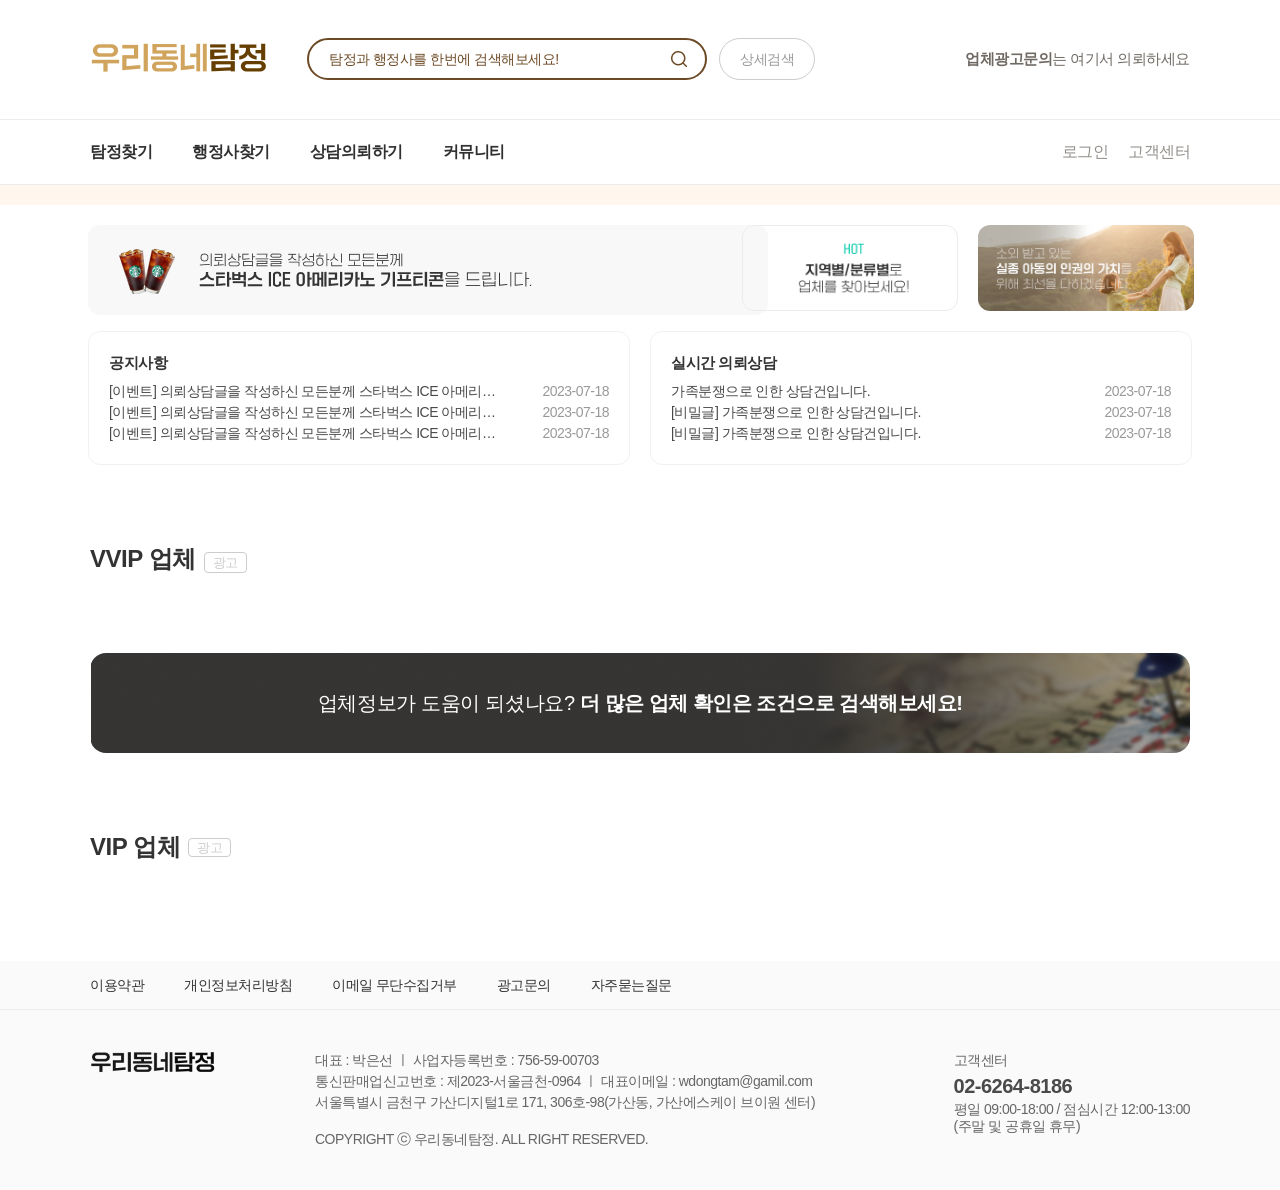
==== web/index.html @ ef0dca87 "#예시" ====
<!DOCTYPE html>
<html lang="en">

<head>
    <meta charset="UTF-8">
    <meta http-equiv="X-UA-Compatible" content="IE=edge">
    <meta name="viewport" content="width=device-width, initial-scale=1">

    <meta name=”format-detection” content=”no” />
    <meta property="og:url" content="">
    <meta property="og:title" content="">
    <meta property="og:type" content="">
    <meta property="og:image" content="">
    <meta property="og:description" content="">
    <meta name="title" content="">
    <meta name="Subject" content="">
    <meta name="keywords" content="">
    <meta name="Descript-xion" content="">
    <meta name="Description" content="">

    <link rel="icon" href="" type="image/x-icon" sizes="16x16">
    <link rel="stylesheet" href="css/styles.css">

    <title>우리동네탐정</title>
</head>

<body>
    <div class="wrap">
        <header id="header" class="header">
            <!-- mobile header -->
            <div class="header_wrap mo">
                <div class="header_top">
                    <a href="index.html">
                        <img src="img/logo.png" alt="">
                    </a>
                    <button type="button" data-bs-toggle="offcanvas" data-bs-target="#offcanvasRight"
                        aria-controls="offcanvasRight">
                        <i class="i i_menu"></i>
                    </button>
                </div>
                <div class="header_bottom">
                    <div class="header_input">
                        <input type="text" placeholder="탐정과 행정사를 한번에 검색해보세요!">
                        <button type="button">
                            <i class="i i_search"></i>
                        </button>
                    </div>
                </div>
            </div>

            <!-- pc header -->
            <div class="header_wrap pc">
                <div class="header_top">
                    <div class="container">
                        <div class="header_l">
                            <a href="index.html">
                                <img src="img/logo.png" alt="">
                            </a>
                            <div class="header_input">
                                <input type="text" placeholder="탐정과 행정사를 한번에 검색해보세요!">
                                <button type="button">
                                    <i class="i i_search"></i>
                                </button>
                            </div>
                            <div class="search_group">
                                <button type="button" class="header_search">상세검색</button>
                                <div class="search_box">
                                    <div class="row">
                                        <div class="col-8">
                                            <h2>지역별<button type="button" class="btn_right"></button></h2>
                                            <ul>
                                                <li>
                                                    <a href="#">전체</a>
                                                </li>
                                                <li>
                                                    <a href="#">서울</a>
                                                </li>
                                                <li>
                                                    <a href="#">경기</a>
                                                </li>
                                                <li>
                                                    <a href="#">인천</a>
                                                </li>
                                                <li>
                                                    <a href="#">대전</a>
                                                </li>
                                                <li>
                                                    <a href="#">대구</a>
                                                </li>
                                                <li>
                                                    <a href="#">부산</a>
                                                </li>
                                                <li>
                                                    <a href="#">광주</a>
                                                </li>
                                                <li>
                                                    <a href="#">울산</a>
                                                </li>
                                                <li>
                                                    <a href="#">세종</a>
                                                </li>
                                                <li>
                                                    <a href="#">강원</a>
                                                </li>
                                                <li>
                                                    <a href="#">충북</a>
                                                </li>
                                                <li>
                                                    <a href="#">충남</a>
                                                </li>
                                                <li>
                                                    <a href="#">전북</a>
                                                </li>
                                                <li>
                                                    <a href="#">전남</a>
                                                </li>
                                                <li>
                                                    <a href="#">경북</a>
                                                </li>
                                                <li>
                                                    <a href="#">경남</a>
                                                </li>
                                                <li>
                                                    <a href="#">제주</a>
                                                </li>
                                            </ul>
                                        </div>
                                        <div class="col-4">
                                            <h2>지역별<button type="button" class="btn_right"></button></h2>
                                            <ul>
                                                <li>
                                                    <a href="#">탐정</a>
                                                </li>
                                                <li>
                                                    <a href="#">행정사</a>
                                                </li>
                                                <li>
                                                    <a href="#">디지털업체</a>
                                                </li>
                                            </ul>
                                        </div>
                                    </div>
                                </div>
                            </div>

                        </div>
                        <div class="header_r">
                            <a href="#"><b>업체광고문의</b>는 여기서 의뢰하세요</a>
                        </div>
                    </div>
                </div>
                <div class="header_bottom">
                    <div class="container">
                        <div class="header_l">
                            <ul>
                                <li>
                                    <a href="#">탐정찾기</a>
                                </li>
                                <li>
                                    <a href="#">행정사찾기</a>
                                </li>
                                <li>
                                    <a href="#">상담의뢰하기</a>
                                </li>
                                <li>
                                    <a href="#">커뮤니티</a>
                                </li>
                            </ul>
                        </div>
                        <div class="header_r">
                            <ul>
                                <li>
                                    <a href="#">로그인</a>
                                </li>
                                <li>
                                    <a href="#">고객센터</a>
                                </li>
                            </ul>
                        </div>
                    </div>
                </div>
            </div>
        </header>

        <!-- s:모바일 메뉴 -->
        <div class="offcanvas offcanvas-end" tabindex="-1" id="offcanvasRight" aria-labelledby="offcanvasRightLabel">
            <div class="offcanvas-header">
                <h5>전체메뉴</h5>
                <ul>
                    <li>
                        <a href="#">로그인</a>
                    </li>
                    <li>
                        <button type="button" class="btn-close" data-bs-dismiss="offcanvas" aria-label="Close"></button>
                    </li>
                </ul>
            </div>
            <div class="offcanvas-body">
                <div class="offcanvas_banner">
                    <img src="img/sample/sample_06.png" alt="">
                </div>
                <div class="menu">
                    <h2>업체가 고민이라면 지금</h2>
                    <ul>
                        <li>
                            <a href="#">
                                <dl>
                                    <dt>
                                        <img src="img/icon/i_detective.png" alt="">
                                    </dt>
                                    <dd>탐정찾기</dd>
                                </dl>
                            </a>
                        </li>
                        <li>
                            <a href="#">
                                <dl>
                                    <dt>
                                        <img src="img/icon/i_secretary.png" alt="">
                                    </dt>
                                    <dd>행정사찾기</dd>
                                </dl>
                            </a>
                        </li>
                        <li>
                            <a href="#">
                                <dl>
                                    <dt>
                                        <img src="img/icon/i_chat_2.png" alt="">
                                    </dt>
                                    <dd>상담의뢰</dd>
                                </dl>
                            </a>
                        </li>
                    </ul>
                </div>
                <div class="notice">
                    <ul>
                        <li>공지사항</li>
                        <li>의뢰상담글을 작성하진 모든분께 스타벅스 아메리카노</li>
                        <li>
                            <button type="button">
                                <img src="img/icon/i_chevron_right_w.png" alt="">
                            </button>
                        </li>
                    </ul>
                </div>
            </div>
        </div>

        <main class="mo">
            <section class="section_01">
                <div class="swiper mainSwiper01">
                    <div class="swiper-wrapper">
                    </div>
                    <div class="swiper-scrollbar"></div>
                </div>
            </section>

            <section class="section_02">
                <h1>우리동네탐정에서 탐정과<br>행정사를 한번에 검색해보세요.</h1>
                <div class="swiper mainSwiper02">
                    <div class="swiper-wrapper">
                        <div class="swiper-slide main-center-banner">
                            <a href="javascript:void(0);">
                                <img style="width: 395px;height: 469px;" id="main-center-banner-mo" src="img/sample/sample_02.png" alt="">
                            </a>
                        </div>
                        <div class="swiper-slide">
                            <a href="javascript:void(0);">
                                <img src="img/sample/sample_03.png" alt="">
                            </a>
                        </div>
                        <div class="swiper-slide">
                            <a href="javascript:void(0);">
                                <img src="img/sample/sample_04.png" alt="">
                            </a>
                        </div>
                    </div>
                </div>
            </section>

            <section class="section_03">
                <h1>실시간 의뢰상담</h1>
                <div class="real_time_box">
                    <ul class="real_time_list">
                        <li>
                            <div class="real_time_item">
                                <p>가족분쟁으로 인한 상담건입니다.</p>
                                <ul>
                                    <li>김*우</li>
                                    <li>2023-07-18</li>
                                </ul>
                            </div>
                        </li>
                        <li>
                            <div class="real_time_item">
                                <p>[비밀글] 강아지를 찾고 싶은데, 잃어버린 곳은 서울 구로구 근처쯤인데요.</p>
                                <ul>
                                    <li>김*우</li>
                                    <li>2023-07-18</li>
                                </ul>
                            </div>
                        </li>
                        <li>
                            <div class="real_time_item">
                                <p>가족분쟁으로 인한 상담건입니다.</p>
                                <ul>
                                    <li>김*우</li>
                                    <li>2023-07-18</li>
                                </ul>
                            </div>
                        </li>
                        <li>
                            <div class="real_time_item">
                                <p>가족분쟁으로 인한 상담건입니다.</p>
                                <ul>
                                    <li>김*우</li>
                                    <li>2023-07-18</li>
                                </ul>
                            </div>
                        </li>
                        <li>
                            <div class="real_time_item">
                                <p>가족분쟁으로 인한 상담건입니다.</p>
                                <ul>
                                    <li>김*우</li>
                                    <li>2023-07-18</li>
                                </ul>
                            </div>
                        </li>
                    </ul>
                </div>
            </section>

            <section class="section_04">
                <h1>VVIP 업체<span>광고</span></h1>
                <div class="swiper mainSwiper03">
                    <div class="swiper-wrapper">
                    </div>
                </div>
            </section>

            <section class="banner banner_01">
                <a class="banner_wrap">
                    <h2>업체정보가 도움이 되셨나요?<br><b>더 많은 업체 확인은 조건으로 검색해보세요!</b></h2>
                </a>
            </section>

            <section class="section_05">
                <h1>VIP 업체<span>광고</span></h1>
                <div class="swiper mainSwiper04">
                    <div class="swiper-wrapper">
                    </div>
                </div>
            </section>
        </main>

        <main class="pc">
            <section class="section_01">
                <div class="container">
                    <div class="row">
                    </div>
                </div>
            </section>

            <section class="section_02">
                <div class="container">
                    <div class="row mb-3">
                        <div class="col-7 main-center-banner">
                            <img style="width: 680px;height: 90px;" id="main-center-banner-pc" src="img/sample/sample_08.png" alt="">
                        </div>
                        <div class="col-5">
                            <div class="row">
                                <div class="col-6">
                                    <img src="img/sample/sample_09.png" alt="">
                                </div>
                                <div class="col-6">
                                    <img src="img/sample/sample_10.png" alt="">
                                </div>
                            </div>
                        </div>
                    </div>
                    <div class="row">
                        <div class="col-6">
                            <div class="main_box">
                                <h1>공지사항</h1>
                                <ul>
                                    <li>
                                        <dl>
                                            <dt>[이벤트] 의뢰상담글을 작성하신 모든분께 스타벅스 ICE 아메리카노 기프티콘을 드립니다.</dt>
                                            <dd>2023-07-18</dd>
                                        </dl>
                                    </li>
                                    <li>
                                        <dl>
                                            <dt>[이벤트] 의뢰상담글을 작성하신 모든분께 스타벅스 ICE 아메리카노 기프티콘을 드립니다.</dt>
                                            <dd>2023-07-18</dd>
                                        </dl>
                                    </li>
                                    <li>
                                        <dl>
                                            <dt>[이벤트] 의뢰상담글을 작성하신 모든분께 스타벅스 ICE 아메리카노 기프티콘을 드립니다.</dt>
                                            <dd>2023-07-18</dd>
                                        </dl>
                                    </li>
                                </ul>
                            </div>
                        </div>
                        <div class="col-6">
                            <div class="main_box">
                                <h1>실시간 의뢰상담</h1>
                                <ul>
                                    <li>
                                        <dl>
                                            <dt>가족분쟁으로 인한 상담건입니다.</dt>
                                            <dd>2023-07-18</dd>
                                        </dl>
                                    </li>
                                    <li>
                                        <dl>
                                            <dt>[비밀글] 가족분쟁으로 인한 상담건입니다.</dt>
                                            <dd>2023-07-18</dd>
                                        </dl>
                                    </li>
                                    <li>
                                        <dl>
                                            <dt>[비밀글] 가족분쟁으로 인한 상담건입니다.</dt>
                                            <dd>2023-07-18</dd>
                                        </dl>
                                    </li>
                                </ul>
                            </div>
                        </div>
                    </div>
                </div>
            </section>

            <section class="section_03">
                <div class="container">
                    <h1 class="title">VVIP 업체<span>광고</span></h1>
                    <div class="row">
                    </div>
                </div>
            </section>

            <section>
                <div class="container">
                    <a href="#" class="banner banner_01">
                        <h2>업체정보가 도움이 되셨나요? <b>더 많은 업체 확인은 조건으로 검색해보세요!</b></h2>
                    </a>
                </div>
            </section>

            <section class="section_04">
                <div class="container">
                    <h1 class="title">VIP 업체<span>광고</span></h1>
                    <div class="row">
                    </div>
                </div>
            </section>
        </main>

        <footer id="footer" class="footer">
            <!-- mobile footer -->
            <div class="footer_wrap mo">
                <div class="footer_top">
                    <ul>
                        <li>
                            <a href="#">이용약관</a>
                        </li>
                        <li>
                            <a href="#">개인정보처리방침</a>
                        </li>
                        <li>
                            <a href="#">이메일 무단수집거부</a>
                        </li>
                        <li>
                            <a href="#">광고문의</a>
                        </li>
                    </ul>
                </div>
                <div class="footer_bottom">
                    <ul>
                        <li>
                            <a href="#">고객센터</a>
                        </li>
                        <li>
                            <a href="#">자주묻는질문</a>
                        </li>
                    </ul>
                    <address>
                        상호명 : 우리동네탐정<br>
                        대표 : 박은선 ㅣ 사업자등록번호 : 756-59-00703<br>
                        통신판매업신고번호 : 제2023-서울금천-0964<br>
                        대표이메일 : wdongtam@gamil.com<br>
                        서울특별시 금천구 가산디지털1로 171, 306호-98<br>
                        (가산동, 가산에스케이 브이원 센터)
                    </address>
                    <p>COPYRIGHT ⓒ 우리동네탐정. ALL RIGHT RESERVED.</p>
                </div>
            </div>

            <!-- pc footer -->
            <div class="footer_wrap pc">
                <div class="footer_top">
                    <div class="container">
                        <ul>
                            <li>
                                <a href="#">이용약관</a>
                            </li>
                            <li>
                                <a href="#">개인정보처리방침</a>
                            </li>
                            <li>
                                <a href="#">이메일 무단수집거부</a>
                            </li>
                            <li>
                                <a href="#">광고문의</a>
                            </li>
                            <li>
                                <a href="#">자주묻는질문</a>
                            </li>
                        </ul>
                    </div>
                </div>
                <div class="footer_bottom">
                    <div class="container">
                        <div class="footer_l">
                            <a href="#">
                                <img src="img/logo_b.png" alt="">
                            </a>
                            <address>
                                대표 : 박은선 ㅣ 사업자등록번호 : 756-59-00703<br>
                                통신판매업신고번호 : 제2023-서울금천-0964 ㅣ 대표이메일 : wdongtam@gamil.com<br>
                                서울특별시 금천구 가산디지털1로 171, 306호-98(가산동, 가산에스케이 브이원 센터)
                                <p>COPYRIGHT ⓒ 우리동네탐정. ALL RIGHT RESERVED.</p>
                            </address>
                        </div>
                        <div class="footer_r">
                            <p>고객센터</p>
                            <a href="tel:02-6264-8186">02-6264-8186</a>
                            <h6>평일 09:00-18:00 / 점심시간 12:00-13:00<br>
                                (주말 및 공휴일 휴무)</h6>
                        </div>
                    </div>
                </div>
            </div>
        </footer>

        <div class="fixed_menu mo">
            <div class="fixed_wrap">
                <ul>
                    <li>
                        <a href="#">
                            <dl>
                                <dt>
                                    <img src="img/icon/i_map.png" alt="">
                                </dt>
                                <dd>지역별</dd>
                            </dl>
                        </a>
                    </li>
                    <li>
                        <a href="#">
                            <dl>
                                <dt>
                                    <img src="img/icon/i_sliders.png" alt="">
                                </dt>
                                <dd>분야별</dd>
                            </dl>
                        </a>
                    </li>
                    <li>
                        <a href="#">
                            <dl>
                                <dt>
                                    <img src="img/icon/i_chat.png" alt="">
                                </dt>
                                <dd>상담의뢰</dd>
                            </dl>
                        </a>
                    </li>
                    <li>
                        <a href="#">
                            <dl>
                                <dt>
                                    <img src="img/icon/i_call_center.png" alt="">
                                </dt>
                                <dd>고객센터</dd>
                            </dl>
                        </a>
                    </li>
                    <li>
                        <a href="#">
                            <dl>
                                <dt>
                                    <img src="img/icon/i_person.png" alt="">
                                </dt>
                                <dd>MY</dd>
                            </dl>
                        </a>
                    </li>
                </ul>
            </div>
        </div>
    </div>


    <script src="lib/jquery.min.js"></script>
    <script src="lib/bootstrap.bundle.min.js"></script>
    <script src="lib/swiper-bundle.min.js"></script>
    <script src="js/examples.js"></script>
    <script src="js/partnerCommon.js"></script>
    <script>
        //getPartnerMainList('dev');
        //getPartnerMainList('local');
        //getPartnerMainList('prod');
        getPartnerMainList('prod');
        getTest('local', 'local');
    </script>

</body>

</html>
---- web/css/styles.css ----
@charset "utf-8";
@import url(../lib/bootstrap.min.css);
@import url(../lib/swiper-bundle.min.css);
@import url(../css/swiper.css);
@import url(../css/common.css);

/*
 * File       : styles.css
 * Date       : 2023. 07. 30
 *
 * Dependency : libs/bootstrap.min.css
 *              libs/swiper-bundle.min.css
 *              libs/swiper.css
 *
 * SUMMARY:
 * 01) Main
 * 02) Datail
 */

/* **************************************** *
 * Main
 * **************************************** */
main {
    background: #fafafa;
}

section {
    padding: 0 20px;
}

.section_01 {
    padding: 0;
    margin: 0 0 40px 0;
}

.box {
    border-radius: 12px;
    background: #FFF;
    box-shadow: 0px 0px 20px 0px rgba(17, 17, 17, 0.05);
}

.box img {
    border-top-left-radius: 12px;
    border-top-right-radius: 12px;
    height: 174px;
}

.box .img.video iframe {
    border-top-left-radius: 12px;
    border-top-right-radius: 12px;
}

.box .box_info {
    padding: 16px 20px;
    text-align: left;
}

.box .box_info h6 {
    color: #666;
    font-size: 12px;
    font-weight: 300;
    margin: 0 0 8px 0;
}

.box .box_info p {
    color: #171717;
    font-size: 13px;
    font-weight: 500;
    display: -webkit-box;
    line-height: 18px;
    letter-spacing: -0.312px;
    height: 54px;
    overflow: hidden;
    text-overflow: ellipsis;
    white-space: normal;
    -webkit-box-orient: vertical;
    -webkit-line-clamp: 3;
}

.box .box_info ul {
    align-items: center;
    display: flex;
    justify-content: space-between;
    margin: 20px 0 0 0;
}

.box .box_info ul li a {
    align-items: center;
    color: #F8350A;
    font-size: 14px;
    font-weight: 600;
    display: flex;
    line-height: 20px;
}

.box .box_info ul li img {
    height: 16px;
    margin: 0 4px 0 0;
    width: 16px;
}

.box .box_info button {
    border-radius: 16.5px;
    background: #F1F1F1;
    border: 0;
    color: #666;
    font-size: 12px;
    font-weight: 400;
    line-height: 20px;
    padding: 2px 16px;
}

/* section_02 */
.section_02 {
    margin: 0 0 40px 0;
    padding: 0;
}

.section_02 h1 {
    color: #333;
    font-size: 20px;
    font-weight: 600;
    line-height: 28px;
    letter-spacing: -0.48px;
    margin: 0 0 20px 0;
    padding: 0 20px;
}

/* section_03 */
.section_03 {
    margin: 0 0 60px 0;
}

.section_03 h1 {
    color: #333;
    font-size: 20px;
    font-weight: 600;
    line-height: 28px;
    letter-spacing: -0.48px;
    margin: 0 0 20px 0;
}

.real_time_box {
    border-radius: 12px;
    background: #FFF;
    box-shadow: 0px 0px 20px 0px rgba(0, 0, 0, 0.10);
    overflow: hidden;
    height: 372px;
    padding: 8px 16px;
}

.real_time_list {
    transition: transform 0.5s ease;
}

.real_time_list>li {
    border-bottom: 1px solid #f1f1f1;
    padding: 12px 0;
}

.real_time_list>li:last-child {
    border-bottom: 0;
}

.real_time_item p {
    color: #333;
    font-size: 14px;
    font-weight: 400;
    display: inline-block;
    overflow: hidden;
    line-height: 21px;
    margin: 0;
    text-overflow: ellipsis;
    width: 100%;
    white-space: nowrap;
}

.real_time_item ul {
    align-items: center;
    display: flex;
}

.real_time_item ul li {
    color: #999;
    font-size: 13px;
    font-weight: 400;
    line-height: 18px;
    margin: 0 8px 0 0;
}

/* section_03 */
.section_04 {
    margin: 0 0 60px 0;
    padding: 0;
}

.section_04 h1 {
    align-items: center;
    color: #333;
    display: flex;
    font-size: 20px;
    font-weight: 600;
    line-height: 28px;
    letter-spacing: -0.48px;
    margin: 0 0 20px 0;
    padding: 0 20px;
}

.section_04 h1 span {
    border-radius: 4px;
    border: 1px solid #CCC;
    color: #CCC;
    font-size: 10px;
    font-weight: 400;
    margin: 0 0 0 8px;
    padding: 1px 8px;
}

.section_04 .box .img {
    border-radius: 12px;
    height: 141px;
    margin: 20px 0 0 0;
    padding: 0 20px;
}

.section_04 .box .img img {
    border-radius: 12px;
    height: 100%;
}

/* banner */
.banner {
    height: 80px;
    padding: 0;
}

.banner_01 {
    background: url(../img/sample/sample_05.png) no-repeat;
    background-size: cover;
}

.banner_wrap {
    align-items: center;
    display: flex;
    height: 100%;
}

.banner h2 {
    color: #FFF;
    font-size: 14px;
    line-height: 18px;
    letter-spacing: -0.336px;
    padding: 0 20px;
}

/* section 05 */
.section_05 {
    padding: 60px 0;
}

.section_05 h1 {
    align-items: center;
    color: #333;
    display: flex;
    font-size: 20px;
    font-weight: 600;
    line-height: 28px;
    letter-spacing: -0.48px;
    margin: 0 0 20px 0;
    padding: 0 20px;
}

.section_05 h1 span {
    border-radius: 4px;
    border: 1px solid #CCC;
    color: #CCC;
    font-size: 10px;
    font-weight: 400;
    margin: 0 0 0 8px;
    padding: 1px 8px;
}

.box.type2 .box_info {
    padding: 20px;
}

.box.type2 .box_info p {
    height: 108px;
    -webkit-line-clamp: 6;
}

.box.type2 .box_info ul {
    flex-direction: column;
    margin: 12px 0 0 0;
}

.box.type2 .box_info ul li:first-child {
    color: #999;
    font-size: 14px;
    margin: 0 0 12px 0;
    text-align: center;
}

@media (min-width: 992px) {
    main {
        background: #fff;
    }

    .section_01 {
        background: #FFF7ED;
        margin: 0;
        padding: 20px 0 0 0;
    }

    .main_box {
        border-radius: 12px;
        border: 1px solid #F1F1F1;
        background: #FFF;
        padding: 20px;
    }

    .pc_real_time_box {
        height: 63px;
        overflow: hidden;
    }

    .main_box h1 {
        color: #333;
        font-size: 15px;
        font-weight: 600;
        line-height: 21px;
        margin: 0 0 8px 0;
        padding: 0;
    }

    .main_box dl {
        align-items: center;
        display: flex;
    }

    .main_box dl dt {
        color: #494949;
        display: inline-block !important;
        font-size: 14px;
        font-weight: 400;
        display: flex;
        overflow: hidden;
        line-height: 21px;
        text-overflow: ellipsis;
        width: calc(100% - 100px);
        white-space: nowrap;
    }

    .main_box dl dd {
        color: #999;
        font-size: 14px;
        font-style: normal;
        font-weight: 400;
        line-height: 21px;
        margin: 0 0 0 auto;
    }

    section .title {
        color: #333;
        font-size: 24px;
        font-weight: 700;
        padding: 0;
    }

    section .title span {
        border-radius: 4px;
        border: 1px solid #CCC;
        color: #CCC;
        font-size: 13px;
        font-weight: 400;
        line-height: 1;
        margin: 0 0 0 8px;
        padding: 2px 8px;
    }

    .box {
        border-radius: 16px;
        border: 1px solid rgba(241, 241, 241, 0.80);
        background: #FFF;
        box-shadow: none;
        margin: 0 0 20px 0;
    }

    .box:hover {
        box-shadow: 0px 0px 10px 0px rgba(0, 0, 0, 0.05);
    }

    .box .img.video {
        display: flex;
    }

    .box .img.video iframe {
        border-top-left-radius: 12px;
    }

    .box .img.video img {
        border-top-left-radius: 0;
        width: calc(100% - 328px);
    }

    .section_01 .box .img {
        height: 183px !important;
    }

    .section_02 {
        margin: 20px 0 80px 0;
    }

    .section_02 img {
        border-radius: 12px;
        object-fit: cover;
        height: 100%;
        width: 100%;
    }

    .section_02 .col-5 .col-6:nth-child(1) img {
        border: 1px solid #ECECEC;
        border-radius: 12px;
    }

    .section_03 .box .img {
        border-radius: 12px;
        height: 194px !important;
        margin: 20px 0 0 0;
        padding: 0 20px;
    }

    .section_03 .box .img img {
        border-radius: 12px;
    }

    .box .img img {
        height: 100%;
        width: 100%;
    }

    .box .box_info h6 {
        font-size: 14px;
    }

    .box .box_info p {
        font-size: 16px;
        height: 72px;
        line-height: 1.5;
    }

    .box .box_info ul li a {
        font-size: 16px;
    }

    .box .box_info ul li img {
        height: 20px;
        width: 20px;
    }

    .banner {
        align-items: center;
        border-radius: 16px;
        display: flex;
        justify-content: center;
    }

    .banner_01 {
        background: url(../img/sample/sample_07.png);
        background-size: cover;
        height: 100px !important;
    }

    .banner h2 {
        color: #FFF;
        font-size: 20px;
    }

    .section_04 {
        margin: 80px 0;
    }

    .box.type2 p {
        font-size: 14px;
        height: 108px;
        line-height: 18px;
    }

    .box.type2 .box_info ul {
        align-items: center;
        flex-direction: row;
        margin: 40px 0 0 0;
    }

    .box.type2 .box_info ul li:first-child {
        margin: 0;
    }
}

/* **************************************** *
 * Detail
 * **************************************** */
.sub_wrap {
    background: #fff;
    padding: 0 0 40px 0;
}

.detail_top {
    border-radius: 20px;
    background: #FAFAFA;
    margin: 20px 0;
    padding: 20px;
}

.detail_info {
    margin: 32px 0 0 0;
}

.detail_title {
    display: flex;
    justify-content: space-between;
    margin: 0 0 16px 0;
}

.detail_title h1 {
    color: #333;
    font-size: 20px;
    font-weight: 600;
    line-height: 30px;
}

.detail_title ul {
    align-items: center;
    display: flex;
    gap: 4px;
}

.detail_title ul li {
    align-items: center;
    background: #fff;
    border-radius: 100px;
    cursor: pointer;
    display: flex;
    justify-content: center;
    height: 28px;
    width: 28px;
}

.detail_info dl {
    display: flex;
    flex-wrap: wrap;
    row-gap: 16px;
}

.detail_info dl dt {
    color: #333;
    font-size: 14px;
    font-weight: 500;
    width: 96px;
}

.detail_info dl dd {
    color: #666;
    font-size: 14px;
    font-weight: 300;
    width: calc(100% - 96px);
}

.detail_info dl dd a {
    color: #666;
}

.area {
    display: flex;
    flex-wrap: wrap;
    row-gap: 8px;
}

.area li {
    align-items: center;
    display: flex;
    gap: 4px;
    width: 50%;
}

@media (min-width: 992px) {
    .sub_wrap {
        padding: 0 0 80px 0;
    }

    .detail_top {
        margin: 60px 0 20px 0;
        padding: 32px;
    }

    .detail_top .row {
        margin: 0 -20px;
    }

    .detail_top .row .col-6 {
        padding: 0 20px;
    }

    .detail_top .row .col-6.d-flex {
        flex-direction: column;
        justify-content: space-between;
    }

    .detail_info {
        margin: 0;
    }

    .detail_title {
        margin: 0 0 20px 0;
    }

    .detail_title h1 {
        font-size: 28px;
        line-height: 42px;
    }

    .detail_info dl {
        row-gap: 20px;
    }

    .detail_info dl dt {
        font-size: 20px;
        width: 128px;
    }

    .detail_info dl dd {
        font-size: 20px;
        width: calc(100% - 128px);
    }

    .area {
        row-gap: 12px;
    }

    .area li {
        align-items: center;
        display: flex;
        gap: 4px;
        width: 30%;
    }
}

.item_area {
    margin: 40px 0 0 0;
}

.item_area h4 {
    color: #333;
    font-size: 16px;
    font-weight: 600;
    margin: 0 0 12px 0;
}

.item_area .row {
    margin: 0;
    row-gap: 6px;
}

.item_area .item {
    color: #666;
    font-size: 14px;
    font-weight: 400;
    line-height: 21px;
    letter-spacing: -0.336px;
    display: flex;
    gap: 6px;
    padding: 0;
}

.item_area .item img {
    width: 16px;
}

.item_area p {
    color: #666;
    font-size: 14px;
    font-weight: 400;
    line-height: 21px;
    /* 150% */
    letter-spacing: -0.336px;
    white-space: pre-line;
}


@media (min-width: 992px) {
    .item_area .row {
        width: 80%;
    }

    .item_area h4 {
        font-size: 20px;
        margin: 0 0 20px 0;
    }

    .item_area .row {
        row-gap: 12px;
    }

    .item_area .item {
        font-size: 16px;
        line-height: 24px;
        gap: 4px;
    }

    .item_area .item img {
        width: 20px;
    }

    .item_area p {
        font-size: 16px;
        line-height: 24px;
    }

    .detail_body .col-lg-4 {
        margin: 40px 0 0 0;
    }

    .detail_box {
        border-radius: 12px;
        border: 1px solid #F1F1F1;
        margin: 0 0 20px 0;
        padding: 20px;
    }

    .detail_side_wrap {
        position: sticky;
        top: 0;
    }

    .detail_box p {
        border-radius: 100px;
        display: inline-block;
        padding: 4px 12px;
    }

    .detail_box p span {
        font-size: 16px;
        font-weight: 500;
    }

    .detail_box p.red {
        background: rgba(247, 123, 90, 0.10);
    }

    .detail_box p.red span {
        color: #F8350A;
    }

    .detail_box p.blue {
        background: rgba(107, 179, 221, 0.10);
    }

    .detail_box p.blue span {
        color: #0786D0;
    }

    .detail_box h6 {
        color: #666;
        font-size: 16px;
        font-weight: 400;
        line-height: 24px;
        margin: 12px 0 32px 0;
    }

    .detail_box button {
        border-radius: 100px;
        background: #D50000;
        border: 0;
        color: #FFF;
        font-size: 16px;
        font-weight: 500;
        line-height: 24px;
        padding: 8px 0;
        width: 100%;
    }

    .detail_box ul {
        height: 580px;
        overflow-y: scroll;
        margin: 12px 0 0 0;
        padding: 0 10px 0 0;
    }

    .detail_box ul::-webkit-scrollbar {
        width: 4px;
    }

    .detail_box ul::-webkit-scrollbar-thumb {
        background: #f1f1f1;
        border-radius: 100px;
    }

    .detail_box ul li {
        border-bottom: 1px solid #f1f1f1;
        padding: 20px 0;
    }

    .detail_box ul li:first-child {
        padding: 0 0 20px 0;
    }

    .detail_box ul li:last-child {
        border-bottom: 0;
        padding: 20px 0 0 0;
    }

    .detail_side_box img {
        border-radius: 8px;
        height: 152px;
        object-fit: cover;
        width: 100%;
    }

    .detail_side_box h4 {
        color: #333;
        font-size: 16px;
        font-weight: 500;
        line-height: 20px;
        margin: 16px 0 0 0;
    }

    .detail_side_box p {
        color: #666;
        font-size: 15px;
        font-weight: 400;
        line-height: 20px;
        margin: 8px 0 16px 0;
        padding: 0;
    }

    .detail_side_box button {
        border-radius: 100px;
        background: #CCC;
        color: #333;
        font-size: 14px;
        font-weight: 400;
        line-height: 20px;
    }

}

.special_box {
    border-radius: 12px;
    border: 1px solid #F1F1F1;
    background: #FFF;
    width: 100%;
}

.special_box img {
    border-top-left-radius: 12px;
    border-top-right-radius: 12px;
    height: 114px;
    width: 100%;
}

.special_box_info {
    display: flex;
    flex-direction: column;
    margin: 12px;
}

.special_box h1 {
    color: #333;
    font-size: 14px;
    font-weight: 500;
    line-height: 20px;
    text-align: center;
}

.special_box p {
    color: #F8350A;
    font-size: 12px;
    font-weight: 600;
    line-height: 21px;
    margin: 0 0 12px 0;
    text-align: center;
}

.special_box button {
    border-radius: 100px;
    background: #F1F1F1;
    border: 0;
    color: #333;
    font-size: 12px;
    font-weight: 400;
    line-height: 16px;
    padding: 4px 0;
    text-align: center;
    width: 100%;
}

@media (min-width: 992px) {
    .special_wrap .row {
        margin: 0 -8px;
        width: 100%;
    }

    .special_wrap .col-3 {
        padding: 0 8px;
    }

    .special_box_info {
        margin: 12px 12px 16px 12px;
    }
}

.review_top {
    align-items: center;
    display: flex;
    flex-wrap: wrap;
}

.review_top .star {
    align-items: center;
    display: flex;
    gap: 2px;
    margin: 0 8px 0 0;
}

.review_top .star li {
    align-items: center;
    display: flex;
}

.review_top span {
    align-items: center;
    color: #333;
    display: flex;
    font-size: 14px;
    font-weight: 500;
    gap: 4px;
}

.review_top span b {
    color: #666;
    font-weight: 400;
}

.review_top p {
    color: #666;
    font-size: 12px;
    font-weight: 400;
    line-height: 18px;
    margin: 4px 0 0 0;
    width: 100%;
}

.review_body {
    margin: 28px 0 32px 0;
}

.review_body ul {
    border-top: 1px solid #000;
}

.review_body>ul>li {
    border-bottom: 1px solid #f1f1f1;
}

.review_box {
    column-gap: 8px;
    display: flex;
    flex-wrap: wrap;
    padding: 28px 0;
}

.review_info .user_name {
    color: #666;
    font-size: 12px;
    font-weight: 400;
    line-height: 18px;
}

.review_info ul {
    border: 0;
}

.review_info .star img {
    height: 12px;
    width: 12px;
}

.review_info span {
    font-size: 12px;
}

.review_text {
    margin: 16px 0 28px 0;
}

.review_box h4 {
    color: #888;
    font-size: 14px;
    font-weight: 500;
    line-height: 21px;
    margin: 0;
}

.pagination {
    align-items: center;
    display: flex;
    justify-content: center;
}

.pagination li {
    align-items: center;
    color: #999;
    font-size: 12px;
    font-weight: 400;
    display: flex;
    justify-content: center;
    height: 20px;
    width: 20px;
}

.pagination li.active {
    color: #333;
}

.pagination li.prev {
    margin: 0 4px 0 0;
}

.pagination li.next {
    margin: 0 0 0 4px;
}

@media (min-width: 992px) {
    .review_top .star {
        margin: 0 12px 0 0;
    }

    .review_top span {
        font-size: 16px;
    }

    .review_info span {
        font-size: 12px;
    }

    .review_body {
        margin: 28px 0 60px 0;
    }
}
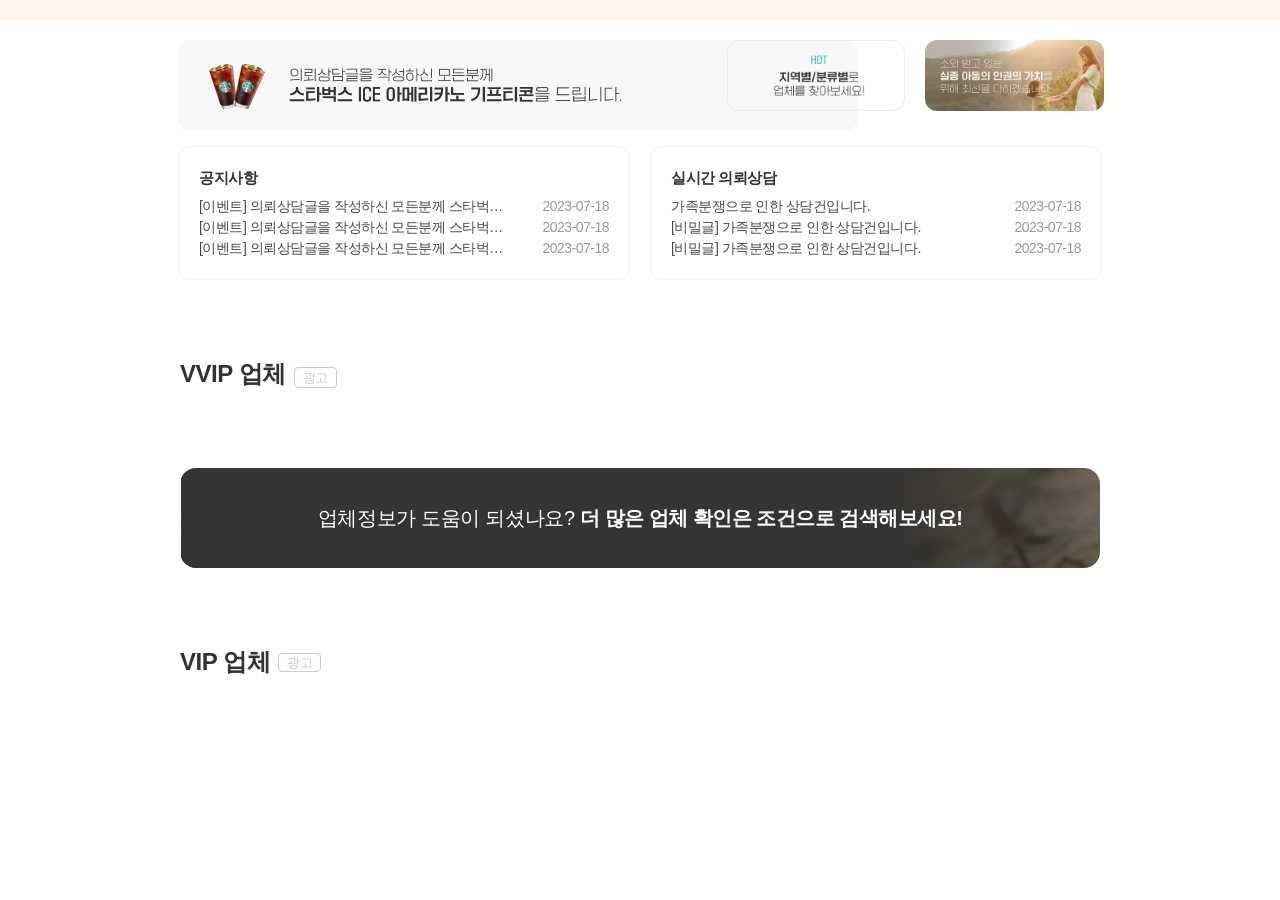
==== commit ffa03b8a: "#검색페이지" ====
--- a/web/index.html
+++ b/web/index.html
@@ -26,161 +26,9 @@
 
 <body>
     <div class="wrap">
-        <header id="header" class="header">
-            <!-- mobile header -->
-            <div class="header_wrap mo">
-                <div class="header_top">
-                    <a href="index.html">
-                        <img src="img/logo.png" alt="">
-                    </a>
-                    <button type="button" data-bs-toggle="offcanvas" data-bs-target="#offcanvasRight"
-                        aria-controls="offcanvasRight">
-                        <i class="i i_menu"></i>
-                    </button>
-                </div>
-                <div class="header_bottom">
-                    <div class="header_input">
-                        <input type="text" placeholder="탐정과 행정사를 한번에 검색해보세요!">
-                        <button type="button">
-                            <i class="i i_search"></i>
-                        </button>
-                    </div>
-                </div>
-            </div>
-
-            <!-- pc header -->
-            <div class="header_wrap pc">
-                <div class="header_top">
-                    <div class="container">
-                        <div class="header_l">
-                            <a href="index.html">
-                                <img src="img/logo.png" alt="">
-                            </a>
-                            <div class="header_input">
-                                <input type="text" placeholder="탐정과 행정사를 한번에 검색해보세요!">
-                                <button type="button">
-                                    <i class="i i_search"></i>
-                                </button>
-                            </div>
-                            <div class="search_group">
-                                <button type="button" class="header_search">상세검색</button>
-                                <div class="search_box">
-                                    <div class="row">
-                                        <div class="col-8">
-                                            <h2>지역별<button type="button" class="btn_right"></button></h2>
-                                            <ul>
-                                                <li>
-                                                    <a href="#">전체</a>
-                                                </li>
-                                                <li>
-                                                    <a href="#">서울</a>
-                                                </li>
-                                                <li>
-                                                    <a href="#">경기</a>
-                                                </li>
-                                                <li>
-                                                    <a href="#">인천</a>
-                                                </li>
-                                                <li>
-                                                    <a href="#">대전</a>
-                                                </li>
-                                                <li>
-                                                    <a href="#">대구</a>
-                                                </li>
-                                                <li>
-                                                    <a href="#">부산</a>
-                                                </li>
-                                                <li>
-                                                    <a href="#">광주</a>
-                                                </li>
-                                                <li>
-                                                    <a href="#">울산</a>
-                                                </li>
-                                                <li>
-                                                    <a href="#">세종</a>
-                                                </li>
-                                                <li>
-                                                    <a href="#">강원</a>
-                                                </li>
-                                                <li>
-                                                    <a href="#">충북</a>
-                                                </li>
-                                                <li>
-                                                    <a href="#">충남</a>
-                                                </li>
-                                                <li>
-                                                    <a href="#">전북</a>
-                                                </li>
-                                                <li>
-                                                    <a href="#">전남</a>
-                                                </li>
-                                                <li>
-                                                    <a href="#">경북</a>
-                                                </li>
-                                                <li>
-                                                    <a href="#">경남</a>
-                                                </li>
-                                                <li>
-                                                    <a href="#">제주</a>
-                                                </li>
-                                            </ul>
-                                        </div>
-                                        <div class="col-4">
-                                            <h2>지역별<button type="button" class="btn_right"></button></h2>
-                                            <ul>
-                                                <li>
-                                                    <a href="#">탐정</a>
-                                                </li>
-                                                <li>
-                                                    <a href="#">행정사</a>
-                                                </li>
-                                                <li>
-                                                    <a href="#">디지털업체</a>
-                                                </li>
-                                            </ul>
-                                        </div>
-                                    </div>
-                                </div>
-                            </div>
-
-                        </div>
-                        <div class="header_r">
-                            <a href="#"><b>업체광고문의</b>는 여기서 의뢰하세요</a>
-                        </div>
-                    </div>
-                </div>
-                <div class="header_bottom">
-                    <div class="container">
-                        <div class="header_l">
-                            <ul>
-                                <li>
-                                    <a href="#">탐정찾기</a>
-                                </li>
-                                <li>
-                                    <a href="#">행정사찾기</a>
-                                </li>
-                                <li>
-                                    <a href="#">상담의뢰하기</a>
-                                </li>
-                                <li>
-                                    <a href="#">커뮤니티</a>
-                                </li>
-                            </ul>
-                        </div>
-                        <div class="header_r">
-                            <ul>
-                                <li>
-                                    <a href="#">로그인</a>
-                                </li>
-                                <li>
-                                    <a href="#">고객센터</a>
-                                </li>
-                            </ul>
-                        </div>
-                    </div>
-                </div>
-            </div>
-        </header>
+
+        <!--partnerCommon 헤더불러옴-->
+        <div class="header-page"></div>
 
         <!-- s:모바일 메뉴 -->
         <div class="offcanvas offcanvas-end" tabindex="-1" id="offcanvasRight" aria-labelledby="offcanvasRightLabel">
@@ -461,92 +309,7 @@
             </section>
         </main>
 
-        <footer id="footer" class="footer">
-            <!-- mobile footer -->
-            <div class="footer_wrap mo">
-                <div class="footer_top">
-                    <ul>
-                        <li>
-                            <a href="#">이용약관</a>
-                        </li>
-                        <li>
-                            <a href="#">개인정보처리방침</a>
-                        </li>
-                        <li>
-                            <a href="#">이메일 무단수집거부</a>
-                        </li>
-                        <li>
-                            <a href="#">광고문의</a>
-                        </li>
-                    </ul>
-                </div>
-                <div class="footer_bottom">
-                    <ul>
-                        <li>
-                            <a href="#">고객센터</a>
-                        </li>
-                        <li>
-                            <a href="#">자주묻는질문</a>
-                        </li>
-                    </ul>
-                    <address>
-                        상호명 : 우리동네탐정<br>
-                        대표 : 박은선 ㅣ 사업자등록번호 : 756-59-00703<br>
-                        통신판매업신고번호 : 제2023-서울금천-0964<br>
-                        대표이메일 : wdongtam@gamil.com<br>
-                        서울특별시 금천구 가산디지털1로 171, 306호-98<br>
-                        (가산동, 가산에스케이 브이원 센터)
-                    </address>
-                    <p>COPYRIGHT ⓒ 우리동네탐정. ALL RIGHT RESERVED.</p>
-                </div>
-            </div>
-
-            <!-- pc footer -->
-            <div class="footer_wrap pc">
-                <div class="footer_top">
-                    <div class="container">
-                        <ul>
-                            <li>
-                                <a href="#">이용약관</a>
-                            </li>
-                            <li>
-                                <a href="#">개인정보처리방침</a>
-                            </li>
-                            <li>
-                                <a href="#">이메일 무단수집거부</a>
-                            </li>
-                            <li>
-                                <a href="#">광고문의</a>
-                            </li>
-                            <li>
-                                <a href="#">자주묻는질문</a>
-                            </li>
-                        </ul>
-                    </div>
-                </div>
-                <div class="footer_bottom">
-                    <div class="container">
-                        <div class="footer_l">
-                            <a href="#">
-                                <img src="img/logo_b.png" alt="">
-                            </a>
-                            <address>
-                                대표 : 박은선 ㅣ 사업자등록번호 : 756-59-00703<br>
-                                통신판매업신고번호 : 제2023-서울금천-0964 ㅣ 대표이메일 : wdongtam@gamil.com<br>
-                                서울특별시 금천구 가산디지털1로 171, 306호-98(가산동, 가산에스케이 브이원 센터)
-                                <p>COPYRIGHT ⓒ 우리동네탐정. ALL RIGHT RESERVED.</p>
-                            </address>
-                        </div>
-                        <div class="footer_r">
-                            <p>고객센터</p>
-                            <a href="tel:02-6264-8186">02-6264-8186</a>
-                            <h6>평일 09:00-18:00 / 점심시간 12:00-13:00<br>
-                                (주말 및 공휴일 휴무)</h6>
-                        </div>
-                    </div>
-                </div>
-            </div>
-        </footer>
+        <div class="footer-page"></div>
 
         <div class="fixed_menu mo">
             <div class="fixed_wrap">
@@ -616,8 +379,13 @@
         //getPartnerMainList('dev');
         //getPartnerMainList('local');
         //getPartnerMainList('prod');
-        getPartnerMainList('prod');
-        getTest('local', 'local');
+        //getTest('local', 'local');
+        $(document).ready(function(){
+            $(".header-page").load("/header.html");
+            $(".footer-page").load("/footer.html");
+            getPartnerMainList('prod');
+        });
+
     </script>
 
 </body>
--- a/web/css/styles.css
+++ b/web/css/styles.css
@@ -15,6 +15,9 @@
  * SUMMARY:
  * 01) Main
  * 02) Datail
+ * 03) Customer_service
+ * 04) Search
+ * 05) Consulting
  */
 
 /* **************************************** *
@@ -396,6 +399,7 @@
 
     .box .img.video iframe {
         border-top-left-radius: 12px;
+        border-top-right-radius: 0;
     }
 
     .box .img.video img {
@@ -405,6 +409,12 @@
 
     .section_01 .box .img {
         height: 183px !important;
+    }
+
+    .section_01 .box .img.video {
+        background: #000;
+        border-top-left-radius: 12px;
+        border-top-right-radius: 12px;
     }
 
     .section_02 {
@@ -865,10 +875,10 @@
 }
 
 .special_box h1 {
-    color: #333;
-    font-size: 14px;
-    font-weight: 500;
-    line-height: 20px;
+    color: #333 !important;
+    font-size: 14px !important;
+    font-weight: 500 !important;
+    line-height: 20px !important;
     text-align: center;
 }
 
@@ -1046,4 +1056,930 @@
     .review_body {
         margin: 28px 0 60px 0;
     }
+}
+
+/* **************************************** *
+ * Customer_service
+ * **************************************** */
+.service_wrap {
+    margin: 60px auto 0 auto;
+}
+
+.service_wrap h1 {
+    color: #333;
+    font-size: 20px;
+    font-weight: 600;
+    text-align: center;
+}
+
+.tab_container {
+    margin: 16px auto 0 auto;
+}
+
+.tab_nav {
+    display: flex;
+    gap: 16px;
+    justify-content: center;
+    list-style: none;
+    margin: 0 0 40px 0;
+}
+
+.tab_nav_item {
+    border-radius: 100px;
+    background: #F5F5F5;
+    cursor: pointer;
+    color: #727272;
+    font-size: 14px;
+    font-weight: 400;
+    padding: 8px 0;
+    text-align: center;
+    transition: background-color 0.3s ease;
+    width: 120px;
+}
+
+.tab_nav_item:hover {
+    background-color: #ddd;
+}
+
+.tab_nav_item.active {
+    background: #333;
+    color: #fff;
+}
+
+.tab_content {
+    border-top: none;
+}
+
+.tab_pane {
+    display: none;
+}
+
+.tab_pane.active {
+    display: block;
+}
+
+.basic_table {
+    border-collapse: collapse;
+    border-top: 1px solid #000;
+    width: 100%;
+}
+
+.basic_table thead tr th {
+    font-size: 14px;
+    padding: 8px 0;
+    text-align: center;
+}
+
+.basic_table tr.bg_gray {
+    background: #FAFAFA;
+}
+
+.basic_table tr {
+    border-bottom: 1px solid #f1f1f1;
+}
+
+.basic_table tr td {
+    color: #333;
+    cursor: pointer;
+    font-size: 14px;
+    padding: 8px;
+}
+
+.basic_table tr td span {
+    color: #4D1212;
+    font-size: 14px;
+    font-weight: 400;
+    margin: 0 8px 0 0;
+}
+
+.tab_content .pagination {
+    margin: 20px 0 0 0;
+}
+
+/* 중첩된 탭 스타일 */
+.nested_tab_nav {
+    display: flex;
+}
+
+.nested_tab_nav_item {
+    background: #F1F1F1;
+    border-bottom: 1px solid #000;
+    cursor: pointer;
+    color: #999;
+    font-size: 14px;
+    flex: 1;
+    padding: 8px 0;
+    text-align: center;
+    transition: background-color 0.3s ease;
+}
+
+.nested_tab_nav_item:hover {
+    background-color: #ddd;
+}
+
+.nested_tab_nav_item.active {
+    background-color: #fff;
+    border: 1px solid #000;
+    border-bottom: 0;
+    color: #333;
+}
+
+.nested_tab_content {
+    border-top: none;
+    margin: 20px 0 0 0;
+}
+
+.nested_tab_pane {
+    display: none;
+}
+
+.nested_tab_pane.active {
+    display: block;
+}
+
+@media (min-width: 992px) {
+    .service_wrap h1 {
+        font-size: 24px;
+    }
+
+    .tab_container {
+        margin: 24px auto 0 auto;
+    }
+
+    .tab_nav_item {
+        font-size: 16px;
+        padding: 12px 0;
+        width: 164px;
+    }
+
+    .basic_table thead tr th {
+        font-size: 16px;
+        padding: 16px 0;
+    }
+
+    .basic_table tr td {
+        font-size: 16px;
+        padding: 16px;
+    }
+
+    .basic_table tr td span {
+        font-size: 16px;
+        margin: 0 8px 0 0;
+    }
+
+    .nested_tab_nav_item {
+        font-size: 18px;
+        padding: 20px 0;
+    }
+}
+
+/* 아코디언 스타일링 */
+.accordion {
+    border-top: 1px solid #f1f1f1;
+    margin: 0 auto;
+}
+
+.accordion_item {
+    border-bottom: 1px solid #f1f1f1;
+    ;
+}
+
+.accordion_title {
+    align-items: center;
+    color: #333;
+    cursor: pointer;
+    display: flex;
+    font-size: 14px;
+    font-weight: 500;
+    gap: 4px;
+    padding: 12px;
+}
+
+.accordion_title::after {
+    background: url(../img/icon/i_chevron_down.svg);
+    background-size: cover;
+    content: "";
+    cursor: pointer;
+    display: inline-block;
+    height: 16px;
+    margin: 0 0 0 auto;
+    transition: transform 0.3s;
+    width: 16px;
+}
+
+.accordion_item.active .accordion_title::after {
+    transform: rotate(-180deg);
+}
+
+.accordion_content {
+    background: #fafafa;
+    border-top: 1px solid #f1f1f1;
+    display: none;
+    padding: 12px;
+}
+
+.accordion_content p {
+    align-items: flex-start;
+    color: #666;
+    display: flex;
+    font-size: 14px;
+    gap: 4px;
+}
+
+@media (min-width: 992px) {
+    .accordion_title {
+        font-size: 16px;
+        gap: 4px;
+        padding: 20px;
+    }
+
+    .accordion_title::after {
+        height: 20px;
+        width: 20px;
+    }
+
+    .accordion_content {
+        padding: 20px;
+    }
+
+    .accordion_content p {
+        font-size: 16px;
+    }
+}
+
+/* 서브 스페셜 광고 */
+.ad_wrap {
+    padding: 0;
+    margin: 60px auto 0 auto;
+}
+
+.ad_wrap h4 {
+    padding: 0 20px;
+}
+
+@media (min-width: 992px) {
+    .ad_wrap {
+        padding: 0 20px;
+    }
+
+    .ad_wrap h4 {
+        padding: 0;
+    }
+}
+
+/* **************************************** *
+ * Search
+ * **************************************** */
+.search_wrap {
+    background: #FAFAFA;
+    padding: 20px 0;
+}
+
+.sub_search_box {
+    border-radius: 16px;
+    border: 1px solid #F1F1F1;
+    background: #FFF;
+    padding: 20px;
+}
+
+.sub_search_box .row {
+    gap: 20px;
+}
+
+.input_group {
+    display: flex;
+    flex-direction: column;
+    gap: 8px;
+    position: relative;
+}
+
+.input_group label {
+    color: #666;
+    font-size: 14px;
+    font-weight: 400;
+}
+
+.input_group input {
+    border-radius: 8px;
+    border: 1px solid #F1F1F1;
+    background: #FAFAFA;
+    color: #333;
+    font-size: 14px;
+    height: 44px;
+    padding: 0 12px;
+}
+
+.input_group input:focus {
+    outline: none;
+}
+
+.input_group input::placeholder {
+    color: #999;
+}
+
+.input_group.type2 i {
+    bottom: 14px;
+    position: absolute;
+    left: 12px;
+}
+
+.input_group.type2 input {
+    cursor: pointer;
+    padding: 0 0 0 36px;
+}
+
+.sub_search_box button {
+    border-radius: 8px;
+    background: #333;
+    border: 0;
+    color: #fff;
+    font-size: 14px;
+    height: 44px;
+    width: 100%;
+}
+
+@media (min-width: 992px) {
+    .search_wrap {
+        padding: 60px 0 80px 0;
+    }
+
+    .sub_search_box {
+        padding: 24px;
+    }
+
+    .sub_search_box .row {
+        align-items: flex-end;
+        gap: 0;
+    }
+
+    .sub_search_box .col-lg-3 {
+        width: 30%;
+    }
+
+    .sub_search_box .col-lg-2 {
+        width: 10%;
+    }
+
+    .input_group label {
+        font-size: 16px;
+    }
+
+    .input_group input {
+        font-size: 16px;
+    }
+
+    .sub_search_box button {
+        font-size: 16px;
+    }
+}
+
+.region_wrap {
+    display: none;
+    margin: 20px 0;
+}
+
+.region_wrap ul {
+    border-radius: 16px;
+    border: 1px solid #F1F1F1;
+    background: #FFF;
+    display: flex;
+    flex-wrap: wrap;
+    overflow: hidden;
+}
+
+.region_wrap ul li {
+    border-bottom: 1px solid #f1f1f1;
+    border-left: 1px solid #f1f1f1;
+    cursor: pointer;
+    width: 33.33%;
+}
+
+.region_wrap ul li::first-letter {
+    border-left: 0;
+}
+
+.region_wrap ul li dl {
+    margin: 16px 0;
+    text-align: center;
+    width: 100%;
+}
+
+.region_wrap ul li dd {
+    margin: 8px 0 0 0;
+}
+
+.region_wrap ul li.active dd {
+    color: #F77B5A;
+}
+
+@media (min-width: 992px) {
+    .region_wrap ul li {
+        width: 11.11%;
+    }
+
+    .region_wrap ul li dl {
+        margin: 24px 0;
+    }
+
+    .region_wrap ul li dd {
+        margin: 4px 0 0 0;
+    }
+}
+
+/* 상세분류 */
+.select_category_wrap {
+    border-radius: 16px;
+    border: 1px solid #F1F1F1;
+    background: #FFF;
+    display: none;
+    margin: 20px 0 0 0;
+    padding: 20px;
+}
+
+.select_category_wrap h2 {
+    color: #333;
+    font-size: 16px;
+    font-weight: 500;
+    margin: 0 0 20px 0;
+}
+
+.category {
+    display: flex;
+    flex-wrap: wrap;
+    gap: 6px;
+}
+
+.category li {
+    border-radius: 100px;
+    border: 1px solid #F1F1F1;
+    color: #666;
+    cursor: pointer;
+    font-size: 14px;
+    font-weight: 400;
+    padding: 4px 12px;
+}
+
+.category li.active {
+    border-radius: 100px !important;
+    border: 1px solid rgba(248, 53, 10, 0.05) !important;
+    background: rgba(248, 53, 10, 0.05) !important;
+    color: #F8350A !important;
+}
+
+@media (min-width: 992px) {
+    .category {
+        gap: 8px;
+    }
+
+    .category li {
+        padding: 6px 12px;
+    }
+}
+
+.content {
+    padding: 60px 0 0 0;
+}
+
+.content_box {
+    border-radius: 12px;
+    border: 1px solid #F1F1F1;
+    background: #FFF;
+    padding: 20px;
+}
+
+.content_box ul li {
+    border-bottom: 1px solid #f1f1f1;
+    padding: 20px 0;
+}
+
+.content_box ul li:first-child {
+    padding: 0 0 20px 0;
+}
+
+.content_box ul li:last-child {
+    border-bottom: 0;
+    padding: 20px 0 0 0;
+}
+
+.list_item {
+    display: flex;
+    flex-direction: column;
+    gap: 20px;
+}
+
+.list_item img {
+    border-radius: 12px;
+    height: 200px;
+    width: 100%;
+}
+
+.list_info span.orange {
+    border-radius: 100px;
+    background: rgba(247, 123, 90, 0.10);
+    color: #F77B5A;
+    font-size: 12px;
+    font-weight: 400;
+    padding: 4px 16px;
+}
+
+.list_info span.blue {
+    border-radius: 100px;
+    background: rgba(107, 179, 221, 0.10);
+    color: #0786D0;
+    font-size: 12px;
+    font-weight: 400;
+    padding: 4px 16px;
+}
+
+.list_info h6 {
+    color: #333;
+    font-size: 16px;
+    font-weight: 500;
+    margin: 8px 0 16px 0;
+}
+
+.list_info p {
+    color: #666;
+    font-size: 14px;
+    font-weight: 400;
+}
+
+@media (min-width: 992px) {
+    .content {
+        padding: 80px 0 0 0;
+    }
+
+    .list_item {
+        flex-direction: row;
+        gap: 16px;
+    }
+
+    .list_item img {
+        height: 100px;
+        object-fit: cover;
+        width: 200px;
+    }
+
+    .list_info {
+        display: flex;
+        flex-direction: column;
+        flex-wrap: wrap;
+        flex: 0 0 auto;
+        width: calc(100% - 200px)
+    }
+
+    .list_info span.orange {
+        max-width: 57px;
+    }
+
+    .list_info span.blue {
+        max-width: 67px;
+    }
+
+    .list_info h6 {
+        flex: 0 0 auto;
+    }
+
+    .list_info p {
+        align-items: center;
+        display: flex;
+        margin: auto 0 0 0;
+        white-space: nowrap; /* 텍스트를 한 줄로 유지합니다. */
+        overflow: hidden;
+        text-overflow: ellipsis;
+        width: 100%;
+    }
+
+    .list_info p span {
+        display: inline-block;
+        overflow: hidden;
+        margin: 0 0 0 4px;
+        white-space: nowrap; /* 텍스트를 한 줄로 유지합니다. */
+        text-overflow: ellipsis;
+        width: 100%;
+    }
+}
+
+/*@media (min-width: 1380px) {
+    .list_info p span {
+        width: calc(100% - 76%);
+    }
+}*/
+
+/*@media (min-width: 1400px) {
+    .list_info p span {
+        width: calc(100% - 62%);
+    }
+}*/
+
+/* **************************************** *
+ * consulting
+ * **************************************** */
+.consulting_wrap {
+    background: #fafafa;
+    padding: 60px 0;
+}
+
+.con_top {
+    align-items: center;
+    display: flex;
+    justify-content: space-between;
+}
+
+.con_top h3 {
+    color: #333;
+    font-size: 18px;
+    font-weight: 600;
+}
+
+.con_top ul {
+    align-items: center;
+    display: flex;
+    gap: 8px;
+}
+
+.con_top ul li a {
+    color: #999;
+    font-size: 14px;
+    font-weight: 500;
+}
+
+.con_top ul li.active a {
+    color: #333;
+}
+
+/* 스크롤 박스 스타일링 */
+.category_scroll {
+    width: 100%;
+    /* 원하는 너비로 조정 */
+    overflow: hidden;
+    position: relative;
+    margin: 12px 0;
+}
+
+.category_scroll .scroll_top {
+    gap: 4px;
+}
+
+.category_scroll .category {
+    flex-wrap: nowrap;
+    white-space: nowrap;
+    overflow-x: scroll;
+    display: inline-flex;
+}
+
+.category_scroll .category::-webkit-scrollbar {
+    display: none;
+}
+
+.category_scroll .category li {
+    border-radius: 100px;
+    border: 1px solid #F1F1F1;
+    background: #FFF;
+    color: #666;
+}
+
+/* 버튼 스타일링 */
+.scroll_top {
+    display: flex;
+}
+
+.scroll_top button {
+    align-items: center;
+    border-radius: 100px;
+    border: 1px solid #F1F1F1 !important;
+    background: #FFF;
+    border: none;
+    cursor: pointer;
+    display: flex;
+    height: 32px;
+    justify-content: center;
+    width: 32px;
+}
+
+.category_all {
+    align-items: center;
+    border-radius: 8px !important;
+    border: 1px solid #F1F1F1;
+    background: #FFF;
+    display: flex;
+    height: 32px;
+    justify-content: center;
+    width: 32px;
+
+}
+
+/* select_category_wrap 초기 숨김 */
+.select_category_wrap {
+    display: none;
+}
+
+.category_scroll .select_category_wrap .category {
+    display: flex;
+    overflow: unset;
+    flex-wrap: wrap;
+}
+
+.con_body {
+    margin: 60px 0 0 0;
+}
+
+.con_body .con_top {
+    margin: 0 0 20px 0;
+}
+
+.con_body .con_top h3 {
+    color: #333;
+    font-size: 18px;
+    font-weight: 600;
+}
+
+.con_body .con_top button {
+    border-radius: 4px;
+    background: #000;
+    border: 0;
+    color: #FFF;
+    font-size: 14px;
+    font-weight: 500;
+    line-height: 21px;
+    padding: 4px 12px;
+}
+
+.writing>li {
+    border-bottom: 1px solid #f1f1f1;
+}
+
+.writing>li:last-child {
+    border-bottom: 0;
+}
+
+.writing_list h1 {
+    color: #333;
+    font-size: 16px;
+    font-weight: 500;
+}
+
+.writing_list p {
+    color: #666;
+    font-size: 14px;
+    font-weight: 400;
+    margin: 12px 0;
+}
+
+.writing_info {
+    align-items: center;
+    display: flex;
+    gap: 8px;
+}
+
+.writing_info .user_img {
+    background: url(../img/sample/sample_12.png);
+    background-size: cover;
+    background-position: center center;
+    height: 28px;
+    width: 28px;
+}
+
+.writing_info .user_name {
+    color: #666;
+    font-size: 13px;
+    font-weight: 500;
+}
+
+.writing_info ul {
+    display: flex;
+    margin: 0 0 0 auto;
+}
+
+.writing_info ul li {
+    align-items: center;
+    border: 0;
+    color: #666;
+    display: flex;
+    font-size: 13px;
+    gap: 4px;
+    padding: 0 !important;
+}
+
+.writing_info ul li:first-child::after {
+    content: '·';
+    margin: 0 4px;
+}
+
+.writing_info ul li span {
+    color: #F8350A;
+    font-weight: 600;
+}
+
+@media (min-width: 992px) {
+    .con_body .con_top h3 {
+        font-size: 20px;
+    }
+
+    .con_body .con_top button {
+        padding: 6px 12px;
+    }
+
+    .writing_list h1 {
+        font-size: 18px;
+    }
+
+    .writing_list p {
+        font-size: 16px;
+        height: 42px;
+        width: 100%;
+        text-overflow: ellipsis;
+        overflow: hidden;
+        word-break: break-word;
+        display: -webkit-box;
+        -webkit-line-clamp: 2;
+        -webkit-box-orient: vertical;
+    }
+
+    .writing_info .user_name {
+        color: #666;
+        font-size: 16px;
+        font-weight: 500;
+    }
+
+    .writing_info ul li {
+        font-size: 14px;
+    }
+}
+
+.writing_best {
+    border-radius: 16px;
+    border: 1px solid #F1F1F1;
+    background: #FFF;
+    margin: 60px 0 0 0;
+    padding: 24px;
+}
+
+.writing_best h3 {
+    color: #333;
+    font-size: 16px;
+    font-weight: 600;
+    line-height: 24px;
+}
+
+.writing_best ul {
+    display: flex;
+    flex-direction: column;
+    gap: 20px;
+    margin: 16px 0 0 0;
+}
+
+.writing_best dl {
+    align-items: center;
+    display: flex;
+}
+
+.writing_best dt {
+    color: #666;
+    font-size: 16px;
+    font-weight: 600;
+    line-height: 24px;
+    width: 40px;
+}
+
+.writing_best dt.orange {
+    color: #F8350A;
+}
+
+.writing_best .item {
+    align-items: center;
+    display: flex;
+    gap: 12px;
+}
+
+.writing_best .item .user_img {
+    background: url(../img/sample/sample_12.png);
+    background-size: cover;
+    background-position: center center;
+    display: block;
+    height: 52px;
+    width: 52px;
+}
+
+.writing_best .item_right h4 {
+    align-items: center;
+    color: #333;
+    display: flex;
+    font-size: 16px;
+    font-weight: 600;
+    gap: 4px;
+    line-height: 24px;
+}
+
+.writing_best .item_right p {
+    color: #666;
+    font-size: 14px;
+    font-weight: 400;
+    line-height: 21px;
+}
+
+@media (min-width: 992px) {
+    .writing_best {
+        margin: 0;
+    }
 }
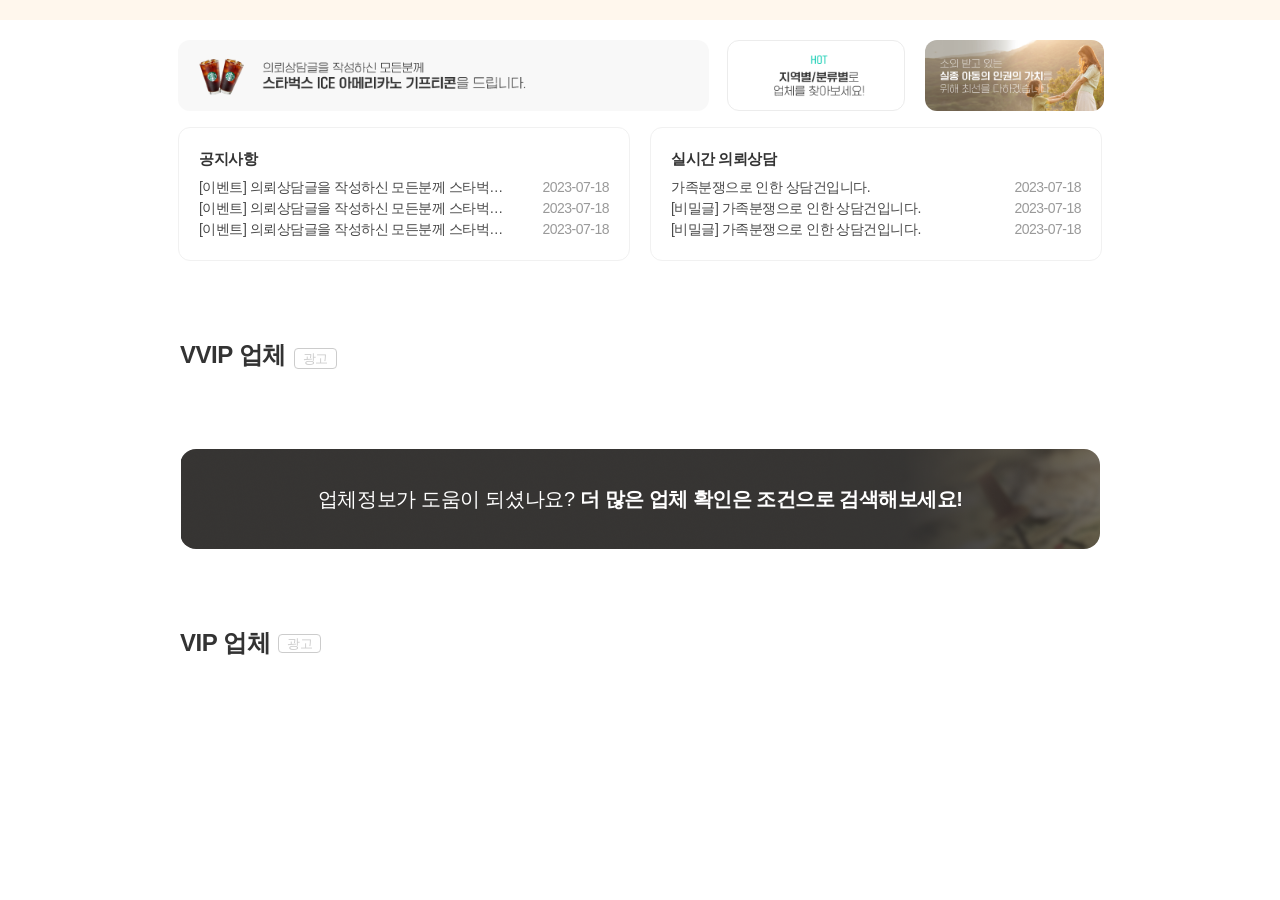
==== commit 3465c411: "#상담" ====
--- a/web/index.html
+++ b/web/index.html
@@ -216,7 +216,7 @@
                 <div class="container">
                     <div class="row mb-3">
                         <div class="col-7 main-center-banner">
-                            <img style="width: 680px;height: 90px;" id="main-center-banner-pc" src="img/sample/sample_08.png" alt="">
+                            <img id="main-center-banner-pc" src="img/sample/sample_08.png" alt="">
                         </div>
                         <div class="col-5">
                             <div class="row">
--- a/web/css/styles.css
+++ b/web/css/styles.css
@@ -18,6 +18,8 @@
  * 03) Customer_service
  * 04) Search
  * 05) Consulting
+ * 06) Write
+ * 07) Ad
  */
 
 /* **************************************** *
@@ -952,12 +954,27 @@
 }
 
 .review_top p {
+    align-items: center;
     color: #666;
+    display: flex;
+    font-size: 12px;
+    font-weight: 400;
+    justify-content: space-between;
+    line-height: 18px;
+    margin: 4px 0 0 0;
+    width: 100%;
+}
+
+.review_top p button {
+    background: #000;
+    border: 0;
+    border-radius: 4px;
+    color: #FFF;
+    flex: 0 0 auto;
     font-size: 12px;
     font-weight: 400;
     line-height: 18px;
-    margin: 4px 0 0 0;
-    width: 100%;
+    padding: 4px 12px;
 }
 
 .review_body {
@@ -1629,11 +1646,11 @@
     }
 
     .list_info span.orange {
-        max-width: 57px;
+        max-width: 54px;
     }
 
     .list_info span.blue {
-        max-width: 67px;
+        max-width: 64px;
     }
 
     .list_info h6 {
@@ -1644,33 +1661,29 @@
         align-items: center;
         display: flex;
         margin: auto 0 0 0;
-        white-space: nowrap; /* 텍스트를 한 줄로 유지합니다. */
-        overflow: hidden;
-        text-overflow: ellipsis;
-        width: 100%;
     }
 
     .list_info p span {
         display: inline-block;
         overflow: hidden;
         margin: 0 0 0 4px;
-        white-space: nowrap; /* 텍스트를 한 줄로 유지합니다. */
         text-overflow: ellipsis;
-        width: 100%;
-    }
-}
-
-/*@media (min-width: 1380px) {
+        width: calc(100% - 77%);
+        white-space: nowrap;
+    }
+}
+
+@media (min-width: 1380px) {
     .list_info p span {
         width: calc(100% - 76%);
     }
-}*/
-
-/*@media (min-width: 1400px) {
+}
+
+@media (min-width: 1400px) {
     .list_info p span {
         width: calc(100% - 62%);
     }
-}*/
+}
 
 /* **************************************** *
  * consulting
@@ -1982,4 +1995,481 @@
     .writing_best {
         margin: 0;
     }
+}
+
+/* 모달 */
+.modal_wrap {
+    display: none;
+    position: fixed;
+    top: 0;
+    left: 0;
+    width: 100%;
+    height: 100%;
+    background-color: rgba(0, 0, 0, 0.4);
+    justify-content: center;
+    align-items: center;
+    z-index: 1000;
+}
+
+.modal_content {
+    background-color: #fff;
+    border-radius: 20px;
+    max-width: 90%;
+    /* 모달의 최대 너비 조절 */
+    padding: 20px;
+    text-align: center;
+    position: relative;
+    /* 내부 컨텐츠를 중앙 정렬하기 위해 필요 */
+}
+
+.modal_header {
+    display: flex;
+    justify-content: space-between;
+    margin: 0 0 20px 0;
+}
+
+.modal_title {
+    color: #333;
+    font-size: 18px;
+    font-weight: 600;
+    margin: 0;
+}
+
+.modal_header .close {
+    background: url(../img/icon/x-lg.svg);
+    border: 0;
+    cursor: pointer;
+    height: 20px;
+    width: 20px;
+}
+
+.modal_footer {
+    margin: 28px 0 0 0;
+}
+
+.modal_footer .btn_group {
+    align-items: center;
+    display: flex;
+    justify-content: center;
+    gap: 16px;
+}
+
+.modal_footer button {
+    border: 0;
+    border-radius: 8px;
+    font-size: 14px;
+    height: 40px;
+    width: 100px;
+}
+
+.modal_footer .btn_check {
+    background: #F8350A;
+    color: #fff;
+}
+
+.modal_footer .btn_close {
+    background: #676767;
+    color: #fff;
+}
+
+@media (max-width: 768px) {
+    .modal_content {
+        max-width: 90%;
+        max-height: 100%;
+        padding: 16px;
+    }
+
+    .modal_header {
+        margin: 0 0 16px 0;
+    }
+
+    .modal_title {
+        font-size: 16px;
+    }
+
+    .modal_header .close {
+        background-size: cover;
+        height: 16px;
+        width: 16px;
+    }
+
+    .modal_footer {
+        margin: 20px 0 0 0;
+    }
+
+    .modal_footer .btn_group {
+        gap: 8px;
+    }
+
+    .modal_footer button {
+        font-size: 14px;
+        height: 32px;
+        width: 80px;
+    }
+
+}
+
+#reviewWrite .modal_content {
+    width: 600px;
+}
+
+.modal_review_box {
+    background: #f1f1f1;
+    border-radius: 16px;
+    display: flex;
+    flex-direction: column;
+    justify-content: center;
+    margin: 0 0 20px 0;
+    padding: 40px 0 60px 0;
+}
+
+.modal_review_box h2 {
+    color: #333;
+    font-size: 22px;
+    font-weight: 600;
+    margin: 0 0 12px 0;
+}
+
+@media (max-width: 768px) {
+    #reviewWrite .modal_content {
+        width: 90%;
+    }
+
+    .modal_review_box h2 {
+        font-size: 18px;
+    }
+}
+
+/* 별점 스타일 */
+.rating {
+    display: flex;
+    direction: rtl;
+    gap: 32px;
+    justify-content: center;
+    unicode-bidi: bidi-override;
+}
+
+.rating>input {
+    display: none;
+}
+
+.rating>label {
+    position: relative;
+    display: flex;
+    justify-content: center;
+    color: #ccc;
+    cursor: pointer;
+}
+
+.rating>label::before {
+    background: url(../img/icon/heart.svg);
+    content: "";
+    height: 24px;
+    position: absolute;
+    width: 24px;
+}
+
+.rating>label:hover::before,
+.rating>label:hover~label::before,
+.rating>input:checked~label::before {
+    background: url(../img/icon/heart_fill.svg);
+}
+
+.input_wrap {
+    display: flex;
+    flex-direction: column;
+    gap: 12px;
+}
+
+/* 커스텀 select box */
+.custom_select {
+    position: relative;
+    width: 100%;
+    cursor: pointer;
+}
+
+.selected_option {
+    align-items: center;
+    background-color: #fff;
+    border: 1px solid #ccc;
+    border-radius: 8px;
+    color: #666;
+    font-size: 14px;
+    font-weight: 500;
+    display: flex;
+    justify-content: flex-start;
+    height: 40px;
+    padding: 0 12px;
+}
+
+.options {
+    display: none;
+    list-style: none;
+    padding: 0;
+    margin: 4px 0 0 0;
+    border: 1px solid #ccc;
+    border-radius: 8px;
+    position: absolute;
+    transition: opacity 0.3s, height 0.3s;
+    top: 100%;
+    left: 0;
+    width: 100%;
+    background-color: #fff;
+    z-index: 3;
+}
+
+.options.open {
+    display: block;
+    /* open 클래스가 적용된 경우에만 display를 block으로 변경 */
+    height: auto;
+    opacity: 1;
+    /* open 클래스가 적용된 경우 투명도를 1로 설정하여 나타나게 함 */
+}
+
+.options li {
+    align-items: center;
+    color: #666;
+    cursor: pointer;
+    font-size: 14px;
+    font-weight: 500;
+    display: flex;
+    height: 40px;
+    padding: 0 12px;
+}
+
+.options li:hover {
+    background: #f5f5f5;
+}
+
+.options li:first-child:hover {
+    border-top-left-radius: 8px;
+    border-top-right-radius: 8px;
+}
+
+.options li:last-child:hover {
+    border-bottom-left-radius: 8px;
+    border-bottom-right-radius: 8px;
+}
+
+/* input */
+.input_group input[type=file] {
+    display: none;
+}
+
+.input_group textarea {
+    background: #fff;
+    border-radius: 8px;
+    border: 1px solid #CCC;
+    color: #333;
+    font-size: 14px;
+    font-weight: 500;
+    height: 100px;
+    padding: 12px;
+}
+
+.input_group textarea:focus {
+    outline: none;
+}
+
+.input_group input {
+    background: #fff;
+    border-radius: 8px;
+    border: 1px solid #CCC;
+    color: #333;
+    font-size: 14px;
+    font-weight: 500;
+    height: 40px;
+}
+
+.input_group input::placeholder {
+    color: #666;
+}
+
+.file_group {
+    display: flex;
+    flex-direction: row;
+    gap: 12px;
+}
+
+.file_group input {
+    color: #666;
+    width: 100%;
+}
+
+.file_group button {
+    background: #000;
+    border: 0;
+    border-radius: 8px;
+    color: #fff;
+    font-size: 14px;
+    flex: 0 0 auto;
+    height: 40px;
+    width: 100px;
+}
+
+@media (max-width: 768px) {
+    .file_group button {
+        height: 40px;
+        width: 80px;
+    }
+}
+
+/* **************************************** *
+ * Write
+ * **************************************** */
+.write_wrap {
+    background: #FAFAFA;
+    padding: 60px 0;
+}
+
+.write_wrap .con_body {
+    margin: 20px 0 0 0;
+}
+
+.write_wrap .con_fot {
+    margin: 28px 0 0 0;
+}
+
+.write_wrap .btn_group {
+    align-items: center;
+    display: flex;
+    justify-content: center;
+    gap: 16px;
+}
+
+.write_wrap button {
+    border: 0;
+    border-radius: 8px;
+    font-size: 14px;
+    height: 40px;
+    width: 100px;
+}
+
+.write_wrap .btn_check {
+    background: #F8350A;
+    color: #fff;
+}
+
+.write_wrap .btn_close {
+    background: #676767;
+    color: #fff;
+}
+
+/* **************************************** *
+ * Ad
+ * **************************************** */
+.ad_inquiry_wrap {
+    padding: 80px 0;
+}
+
+.ad_inquiry_wrap .container {
+    display: flex;
+    flex-direction: column;
+    gap: 80px;
+}
+
+.ad_inquiry_wrap .container .row {
+    align-items: center;
+    width: 100%;
+}
+
+.ad_inquiry_wrap .container .row img {
+    width: 100%;
+}
+
+.ad_inquiry_wrap .container .row:nth-child(2n) {
+    flex-direction: row-reverse;
+}
+
+.ad_inquiry_wrap .container .row:nth-child(2n) .ad_in_box {
+    padding: 0 0 0 40px;
+}
+
+.ad_in_box h1 {
+    color: #000;
+    font-size: 28px;
+    font-weight: 700;
+    margin: 0 0 60px 0;
+}
+
+.ad_in_box p {
+    color: #333;
+    font-size: 20px;
+    font-weight: 500;
+    margin: 0 0 12px 0;
+}
+
+.ad_in_box p span {
+    color: #F8350A;
+}
+
+.ad_in_box h6 {
+    color: #444;
+    font-size: 16px;
+    font-weight: 400;
+    margin: 0 0 30px 0;
+}
+
+.ad_in_box .btn_group {
+    display: flex;
+    gap: 16px;
+}
+
+.ad_in_box .btn_group button {
+    background: #fff;
+    border-radius: 100px;
+    border: 1px solid #CCC;
+    color: #666;
+    font-size: 16px;
+    padding: 12px 0;
+    width: 240px;
+}
+
+@media (max-width: 992px) {
+    .ad_inquiry_wrap {
+        padding: 60px 0;
+    }
+
+    .ad_inquiry_wrap .container {
+        display: flex;
+        flex-direction: column;
+        gap: 40px;
+    }
+
+    .ad_inquiry_wrap .container .row {
+        width: auto;
+    }
+
+    .ad_inquiry_wrap .container .row .col-12:nth-child(1) {
+        margin: 0 0 40px 0;
+    }
+
+    .ad_inquiry_wrap .container .row:nth-child(2n) .ad_in_box {
+        padding: 0;
+    }
+
+    .ad_in_box h1 {
+        font-size: 24px;
+        margin: 0 0 40px 0;
+    }
+
+    .ad_in_box p {
+        font-size: 18px;
+    }
+
+    .ad_in_box h6 {
+        font-size: 14px;
+        font-weight: 400;
+        margin: 0 0 20px 0;
+    }
+
+    .ad_in_box .btn_group button {
+        background: #fff;
+        border-radius: 100px;
+        border: 1px solid #CCC;
+        color: #666;
+        font-size: 14px;
+        padding: 8px 0;
+        width: 50%;
+    }
 }
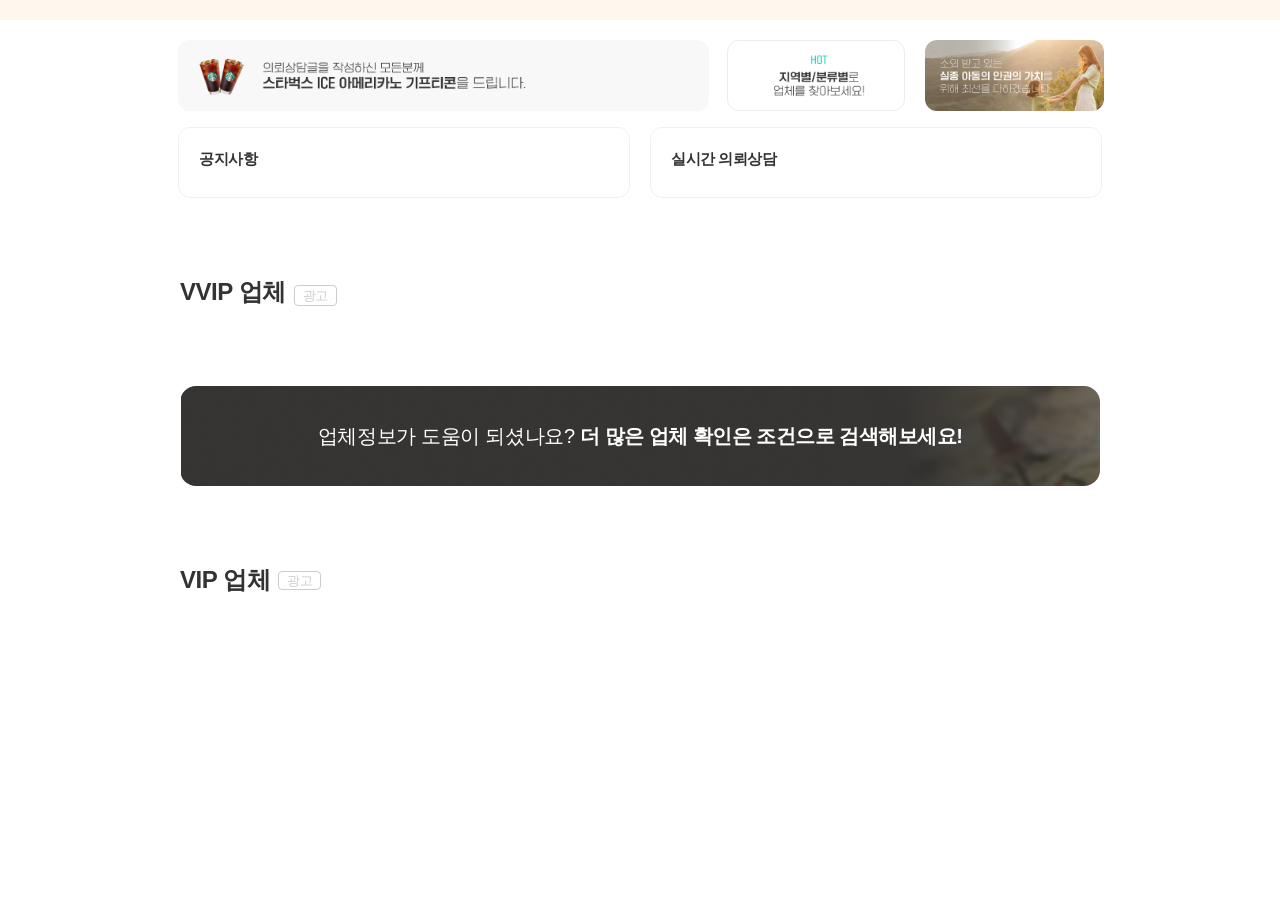
==== commit eabb111c: "#메인페이지" ====
--- a/web/index.html
+++ b/web/index.html
@@ -132,51 +132,7 @@
                 <h1>실시간 의뢰상담</h1>
                 <div class="real_time_box">
                     <ul class="real_time_list">
-                        <li>
-                            <div class="real_time_item">
-                                <p>가족분쟁으로 인한 상담건입니다.</p>
-                                <ul>
-                                    <li>김*우</li>
-                                    <li>2023-07-18</li>
-                                </ul>
-                            </div>
-                        </li>
-                        <li>
-                            <div class="real_time_item">
-                                <p>[비밀글] 강아지를 찾고 싶은데, 잃어버린 곳은 서울 구로구 근처쯤인데요.</p>
-                                <ul>
-                                    <li>김*우</li>
-                                    <li>2023-07-18</li>
-                                </ul>
-                            </div>
-                        </li>
-                        <li>
-                            <div class="real_time_item">
-                                <p>가족분쟁으로 인한 상담건입니다.</p>
-                                <ul>
-                                    <li>김*우</li>
-                                    <li>2023-07-18</li>
-                                </ul>
-                            </div>
-                        </li>
-                        <li>
-                            <div class="real_time_item">
-                                <p>가족분쟁으로 인한 상담건입니다.</p>
-                                <ul>
-                                    <li>김*우</li>
-                                    <li>2023-07-18</li>
-                                </ul>
-                            </div>
-                        </li>
-                        <li>
-                            <div class="real_time_item">
-                                <p>가족분쟁으로 인한 상담건입니다.</p>
-                                <ul>
-                                    <li>김*우</li>
-                                    <li>2023-07-18</li>
-                                </ul>
-                            </div>
-                        </li>
+
                     </ul>
                 </div>
             </section>
@@ -233,50 +189,16 @@
                         <div class="col-6">
                             <div class="main_box">
                                 <h1>공지사항</h1>
-                                <ul>
-                                    <li>
-                                        <dl>
-                                            <dt>[이벤트] 의뢰상담글을 작성하신 모든분께 스타벅스 ICE 아메리카노 기프티콘을 드립니다.</dt>
-                                            <dd>2023-07-18</dd>
-                                        </dl>
-                                    </li>
-                                    <li>
-                                        <dl>
-                                            <dt>[이벤트] 의뢰상담글을 작성하신 모든분께 스타벅스 ICE 아메리카노 기프티콘을 드립니다.</dt>
-                                            <dd>2023-07-18</dd>
-                                        </dl>
-                                    </li>
-                                    <li>
-                                        <dl>
-                                            <dt>[이벤트] 의뢰상담글을 작성하신 모든분께 스타벅스 ICE 아메리카노 기프티콘을 드립니다.</dt>
-                                            <dd>2023-07-18</dd>
-                                        </dl>
-                                    </li>
+                                <ul id="mainNotice">
+
                                 </ul>
                             </div>
                         </div>
                         <div class="col-6">
                             <div class="main_box">
                                 <h1>실시간 의뢰상담</h1>
-                                <ul>
-                                    <li>
-                                        <dl>
-                                            <dt>가족분쟁으로 인한 상담건입니다.</dt>
-                                            <dd>2023-07-18</dd>
-                                        </dl>
-                                    </li>
-                                    <li>
-                                        <dl>
-                                            <dt>[비밀글] 가족분쟁으로 인한 상담건입니다.</dt>
-                                            <dd>2023-07-18</dd>
-                                        </dl>
-                                    </li>
-                                    <li>
-                                        <dl>
-                                            <dt>[비밀글] 가족분쟁으로 인한 상담건입니다.</dt>
-                                            <dd>2023-07-18</dd>
-                                        </dl>
-                                    </li>
+                                <ul id="communityMainPagePc" class="pc_real_time_list">
+
                                 </ul>
                             </div>
                         </div>
@@ -373,19 +295,426 @@
     <script src="lib/jquery.min.js"></script>
     <script src="lib/bootstrap.bundle.min.js"></script>
     <script src="lib/swiper-bundle.min.js"></script>
-    <script src="js/examples.js"></script>
+    <!--<script src="js/examples.js"></script>-->
     <script src="js/partnerCommon.js"></script>
     <script>
-        //getPartnerMainList('dev');
-        //getPartnerMainList('local');
-        //getPartnerMainList('prod');
-        //getTest('local', 'local');
         $(document).ready(function(){
             $(".header-page").load("/header.html");
             $(".footer-page").load("/footer.html");
-            getPartnerMainList('prod');
+            //let res = getPartnerMainList('local');
+            let res = getPartnerMainList('prod');
+
+            if(nvl(res.map) != ''){
+                res = res.map;
+            } else if(nvl(res.error) != ''){
+                console.log("getPartnerDetail error", res.error);
+            } else {
+                console.log("getPartnerDetail error");
+            }
+            console.log(res);
+
+            //화면 초기화
+            $("main.pc section.section_01 div.col-3").remove();
+            $("main.pc section.section_03 div.col-4").remove();
+            $("main.pc section.section_04 div.col-3").remove();
+
+            //유튜브 메인 광고 그리기
+            if(nvl(res.vvvipMainYouTube[0]) != ''){
+                let mainPcHtml =
+                    `<div class="col-6">
+                        <div class="box">
+                            <div class="img video">
+                                <iframe class="youtube" width="328" height="182" src="` + res.vvvipMainYouTube[0].youtube_link + `"
+                                        title="YouTube video player" frameBorder="0"
+                                        allow="accelerometer; autoplay; clipboard-write; encrypted-media; gyroscope; picture-in-picture; web-share"
+                                        allowFullScreen></iframe>
+                                <img src="` + res.vvvipMainYouTube[0].img_url + `" onError="this.src='img/sample/sample_01.png'" alt="">
+                            </div>
+                            <div class="box_info">
+                                <h6>` + res.vvvipMainYouTube[0].partner_nm + `</h6>
+                                <p>` + res.vvvipMainYouTube[0].company_intro + `</p>
+                                <ul>
+                                    <li>
+                                        <a href="">
+                                            <img src="img/icon/i_call.png" alt="">
+                                            ` + res.vvvipMainYouTube[0].tel_no + `
+                                        </a>
+                                    </li>
+                                    <li>
+                                        <button onclick="blurbDetailPage(this)" id="` + res.vvvipMainYouTube[0].partner_cd + `" type="button">상세보기</button>
+                                    </li>
+                                </ul>
+                            </div>
+                        </div>
+                    </div>`;
+
+                let mainMoHtml =
+                    `<div class="swiper-slide">
+                        <div class="box">
+                            <div class="img video">
+                                <iframe
+                                    width="100%" height="174" src="` + res.vvvipMainYouTube[0].youtube_link + `" class="youtube"
+                                    title="YouTube video player" frameBorder="0"
+                                    allow="accelerometer; autoplay; clipboard-write; encrypted-media; gyroscope; picture-in-picture; web-share"
+                                    allowFullScreen></iframe>
+                            </div>
+                            <div class="box_info">
+                                <h6>` + res.vvvipMainYouTube[0].partner_nm + `</h6>
+                                <p>` + res.vvvipMainYouTube[0].company_intro + `</p>
+                                <ul>
+                                    <li>
+                                        <a onclick="callClick(` + ' + res.vvvipMainYouTube[0].partner_cd + ' + `)" href="tel:` + res.vvvipMainYouTube[0].tel_no + `">
+                                            <img src="img/icon/i_call.png" alt="">
+                                                ` + res.vvvipMainYouTube[0].tel_no + `
+                                        </a>
+                                    </li>
+                                    <li>
+                                        <button onclick="blurbDetailPage(this)" id="` + res.vvvipMainYouTube[0].partner_cd + `" type="button">상세보기</button>
+                                    </li>
+                                </ul>
+                            </div>
+                        </div>
+                    </div>`;
+
+                $("main.pc section.section_01 div.row").append(mainPcHtml);
+
+                $("main.mo section.section_01 div.swiper-wrapper").append(mainMoHtml);
+
+            }
+
+            //메인 광고 그리기
+            if(nvl(res.vvvipMain) != ''){
+                let vvvipMain = res.vvvipMain;
+
+                //PC
+                let col3Content = `
+                <div class="col-3">
+                    <div class="box">
+                        <div class="img">
+                            <img src="img_url" onerror="this.src='img/sample/sample_01.png'" alt="">
+                        </div>
+                        <div class="box_info">
+                            <h6>partner_nm</h6>
+                            <p>company_intro</p>
+                            <ul>
+                                <li>
+                                    <a href="">
+                                    <img src="img/icon/i_call.png" alt="">
+                                    tel_no
+                                    </a>
+                                </li>
+                                <li>
+                                    <button onclick="blurbDetailPage(this)" id="partner_cd" type="button">상세보기</button>
+                                </li>
+                            </ul>
+                        </div>
+                    </div>
+                </div>`;
+
+                //모바일
+                let moContent = `
+                <div class="swiper-slide">
+                    <div class="box">
+                        <div class="img">
+                            <img onerror="this.src='img/sample/sample_01.png'" src="img_url" alt="">
+                        </div>
+
+                        <div class="box_info">
+                            <h6>partner_nm</h6>
+                            <p>company_intro</p>
+                            <ul>
+                                <li>
+                                    <a onclick="callClick('partner_cd')" href="a_no">
+                                        <img src="img/icon/i_call.png" alt="">
+                                        tel_no
+                                    </a>
+                                </li>
+                                <li>
+                                    <button onclick="blurbDetailPage(this)" id="partner_cd" type="button">상세보기</button>
+                                </li>
+                            </ul>
+                        </div>
+                    </div>
+                </div>
+                `;
+
+                for(let i = 0; i < vvvipMain.length; i++){
+                    let html = col3Content;
+                    html = html.replace('img_url', nvl(vvvipMain[i].img_url));
+                    html = html.replace('partner_nm', nvl(vvvipMain[i].partner_nm));
+                    html = html.replace('partner_cd', nvl(vvvipMain[i].partner_cd));
+                    html = html.replace('company_intro', nvl(vvvipMain[i].company_intro));
+                    html = html.replace('a_no', 'tel:' + nvl(vvvipMain[i].tel_no));
+                    html = html.replace('tel_no', nvl(vvvipMain[i].tel_no));
+                    $("main.pc section.section_01 div.row").append(html);
+
+                    let moHtml = moContent;
+                    moHtml = moHtml.replace('img_url', vvvipMain[i].img_url);
+                    moHtml = moHtml.replace('partner_nm', vvvipMain[i].partner_nm);
+                    moHtml = moHtml.replace('company_intro', vvvipMain[i].company_intro);
+                    moHtml = moHtml.replace('tel_no', vvvipMain[i].tel_no);
+                    $("main.mo section.section_01").find(".swiper-wrapper").append(moHtml);
+                }
+
+            }
+
+            //VVIP업체 이미지 광고 그리기
+            if(nvl(res.vvipBox) != ''){
+
+                let col4Content = `
+                    <div class="col-4">
+                        <div class="box">
+                            <div class="img">
+                                <img src="img_url" onerror="this.src='img/sample/sample_01.png'" alt="">
+                            </div>
+                            <div class="box_info">
+                                <h6>partner_nm</h6>
+                                <p>company_intro</p>
+                                <ul>
+                                    <li>
+                                        <a href="">
+                                            <img src="img/icon/i_call.png" alt="">
+                                            tel_no
+                                        </a>
+                                    </li>
+                                    <li>
+                                        <button onclick="blurbDetailPage(this)" id="partner_cd" type="button">상세보기</button>
+                                    </li>
+                                </ul>
+                            </div>
+                        </div>
+                    </div>`;
+
+                let moContent = `
+                <div class="swiper-slide">
+                    <div class="box">
+                        <div class="img">
+                            <img onerror="this.src='img/sample/sample_01.png'" src="img_url" alt="">
+                        </div>
+                        <div class="box_info">
+                            <h6>partner_nm</h6>
+                            <p>company_intro</p>
+                            <ul>
+                                <li>
+                                    <a onclick="callClick('partner_cd')" href="a_no">
+                                        <img src="img/icon/i_call.png" alt="">
+                                        tel_no
+                                    </a>
+                                </li>
+                                <li>
+                                    <button onclick="blurbDetailPage(this)" id="partner_cd" type="button">상세보기</button>
+                                </li>
+                            </ul>
+                        </div>
+                    </div>
+                </div>`;
+
+                let vvipBox = res.vvipBox;
+                for(let i = 0; i < vvipBox.length; i++){
+
+                    let html = col4Content;
+
+                    html = html.replace('img_url', nvl(vvipBox[i].img_url));
+                    html = html.replace('partner_nm', nvl(vvipBox[i].partner_nm));
+                    html = html.replace('partner_cd', nvl(vvipBox[i].partner_cd));
+                    html = html.replace('company_intro', nvl(vvipBox[i].company_intro));
+                    html = html.replace('tel_no', nvl(vvipBox[i].tel_no));
+                    $("main.pc section.section_03 div.row").append(html);
+
+                    let moHtml = moContent;
+
+                    moHtml = moHtml.replace('img_url', nvl(vvipBox[i].img_url));
+                    moHtml = moHtml.replace('partner_nm', nvl(vvipBox[i].partner_nm));
+                    moHtml = moHtml.replace('partner_cd', nvl(vvipBox[i].partner_cd));
+                    moHtml = moHtml.replace('company_intro', nvl(vvipBox[i].company_intro));
+                    moHtml = moHtml.replace('tel_no', nvl(vvipBox[i].tel_no));
+                    moHtml = moHtml.replace('a_no', 'tel:' + nvl(vvipBox[i].tel_no));
+                    $("main.mo section.section_04").find(".swiper-wrapper").append(moHtml);
+
+                }
+            }
+
+            //VIP 일반 광고 그리기
+            if(nvl(res.vipBox) != ''){
+
+                let vipCol3Content = `
+                    <div class="col-3">
+                        <div class="box type2">
+                            <div class="box_info">
+                                <p>company_intro</p>
+                                <ul>
+                                    <li>
+                                        partner_nm
+                                    </li>
+                                    <li>
+                                        <button onclick="blurbDetailPage(this)" id="partner_cd" type="button">상세보기</button>
+                                    </li>
+                                </ul>
+                            </div>
+                        </div>
+                    </div>`;
+
+                let moContent = `
+                <div class="swiper-slide">
+                    <div class="box type2">
+                        <div class="box_info">
+                            <p>company_intro</p>
+                            <ul>
+                                <li>
+                                    partner_nm
+                                </li>
+                                <li>
+                                    <button onclick="blurbDetailPage(this)" id="partner_cd" type="button">상세보기</button>
+                                </li>
+                            </ul>
+                        </div>
+                    </div>
+                </div>`;
+
+                let vipBox = res.vipBox;
+
+                for(let i = 0; i < vipBox.length; i++){
+
+                    let html = vipCol3Content;
+                    html = html.replace('partner_nm', nvl(vipBox[i].partner_nm));
+                    html = html.replace('partner_cd', nvl(vipBox[i].partner_cd));
+                    html = html.replace('company_intro', nvl(vipBox[i].company_intro));
+                    html = html.replace('tel_no', nvl(vipBox[i].tel_no));
+                    $("main.pc section.section_04 div.row").append(html);
+
+                    let moHtml = moContent;
+                    moHtml = moHtml.replace('partner_nm', nvl(vipBox[i].partner_nm));
+                    moHtml = moHtml.replace('partner_cd', nvl(vipBox[i].partner_cd));
+                    moHtml = moHtml.replace('company_intro', nvl(vipBox[i].company_intro));
+                    $("main.mo section.section_05").find(".swiper-wrapper").append(moHtml);
+
+                }
+            }
+
+            //pc배너
+            if(nvl(res.center_banner_img) != ''){
+                for(let i = 0; i <res.center_banner_img.length; i++){
+                    if(res.center_banner_img[i].table_id == 'CENTER_BANNER_PC'){
+                        $('#main-center-banner-pc').attr('src', res.center_banner_img[i].img_url);
+                    } else {
+                        $('#main-center-banner-mo').attr('src', res.center_banner_img[i].img_url);
+                    }
+                }
+
+            }
+
+            //공지
+            $('#mainNotice').empty() // 자식요소 제거
+            if(nvl(res.getMainNotice) != ''){
+                for(let i = 0; i <res.getMainNotice.length; i++){
+                    let list = res.getMainNotice;
+                    $('#mainNotice').append(
+                        `<li id="` + list[i].SEQ + `">
+                        <dl>
+                        <dt>` + list[i].TITLE + `</dt>
+                        <dd>` + list[i].DTS + `</dd>
+                        </dl>
+                        </li>`
+                    )
+                }
+
+            }
+
+            //실시간
+            $('#communityMainPagePc').empty() // 자식요소 제거
+            if(nvl(res.getCommunityMainPagePc) != ''){
+                for(let i = 0; i <res.getCommunityMainPagePc.length; i++){
+                    let list = res.getCommunityMainPagePc;
+                    $('#communityMainPagePc').append(
+                        `<li id="` + list[i].SEQ + `">
+                        <dl>
+                        <dt>` + list[i].TITLE + `</dt>
+                        <dd>` + list[i].DTS + `</dd>
+                        </dl>
+                        </li>`
+                    )
+                }
+            }
+
+            if(nvl(res.getCommunityMainPageMo) != ''){
+                for(let i = 0; i <res.getCommunityMainPageMo.length; i++){
+                    let list = res.getCommunityMainPageMo;
+                    $(".real_time_list").append(
+                        `<li id="` + list[i].SEQ + `">
+                            <div class="real_time_item">
+                                <p>` + list[i].TITLE + `</p>
+                                <ul>
+                                <!--<li>김*우</li>-->
+                                <li>` + list[i].DTS + `</li>
+                                </ul>
+                            </div>
+                        </li>`
+                    );
+
+                }
+            }
+
         });
 
+        // PC
+        // 새로운 아이템 추가 함수
+        function pcAddItem() {
+            var newItem = `
+                    <li>
+                      <dl>
+                          <dt>가족분쟁으로 인한 상담건입니다.</dt>
+                          <dd>2023-07-18</dd>
+                      </dl>
+                  </li>
+            `;
+
+            // 첫 번째 아이템 애니메이션 적용 (위로 이동)
+            $(".pc_real_time_list li:first").animate(
+                { marginTop: "-12px" },
+                100,
+                function () {
+                    $(this).remove(); // 애니메이션 완료 후 삭제
+                }
+            );
+
+            // 새로운 아이템 추가 (맨 아래에)
+            $(".pc_real_time_list").append(newItem);
+        }
+
+        // 일정 간격으로 addItem 함수 호출 (예: 3초마다)
+        //setInterval(pcAddItem, 3000);
+
+
+        // 새로운 아이템 추가 함수
+        function addItem() {
+            var newItem = `
+                    <li>
+                      <div class="real_time_item">
+                          <p>[비밀글] 강아지를 찾고 싶은데, 잃어버린 곳은 서울 구로구 근처쯤인데요.</p>
+                          <ul>
+                              <li>김*우</li>
+                              <li>2023-07-18</li>
+                          </ul>
+                      </div>
+                    </li>
+                  `;
+
+            // 첫 번째 아이템 애니메이션 적용 (위로 이동)
+            $(".real_time_list li:first").animate(
+                { marginTop: "-70px" },
+                1000,
+                function () {
+                    $(this).remove(); // 애니메이션 완료 후 삭제
+                }
+            );
+
+            // 새로운 아이템 추가 (맨 아래에)
+            $(".real_time_list").append(newItem);
+        }
+
+        // 일정 간격으로 addItem 함수 호출 (예: 3초마다)
+        //setInterval(addItem, 3000);
+
     </script>
 
 </body>
